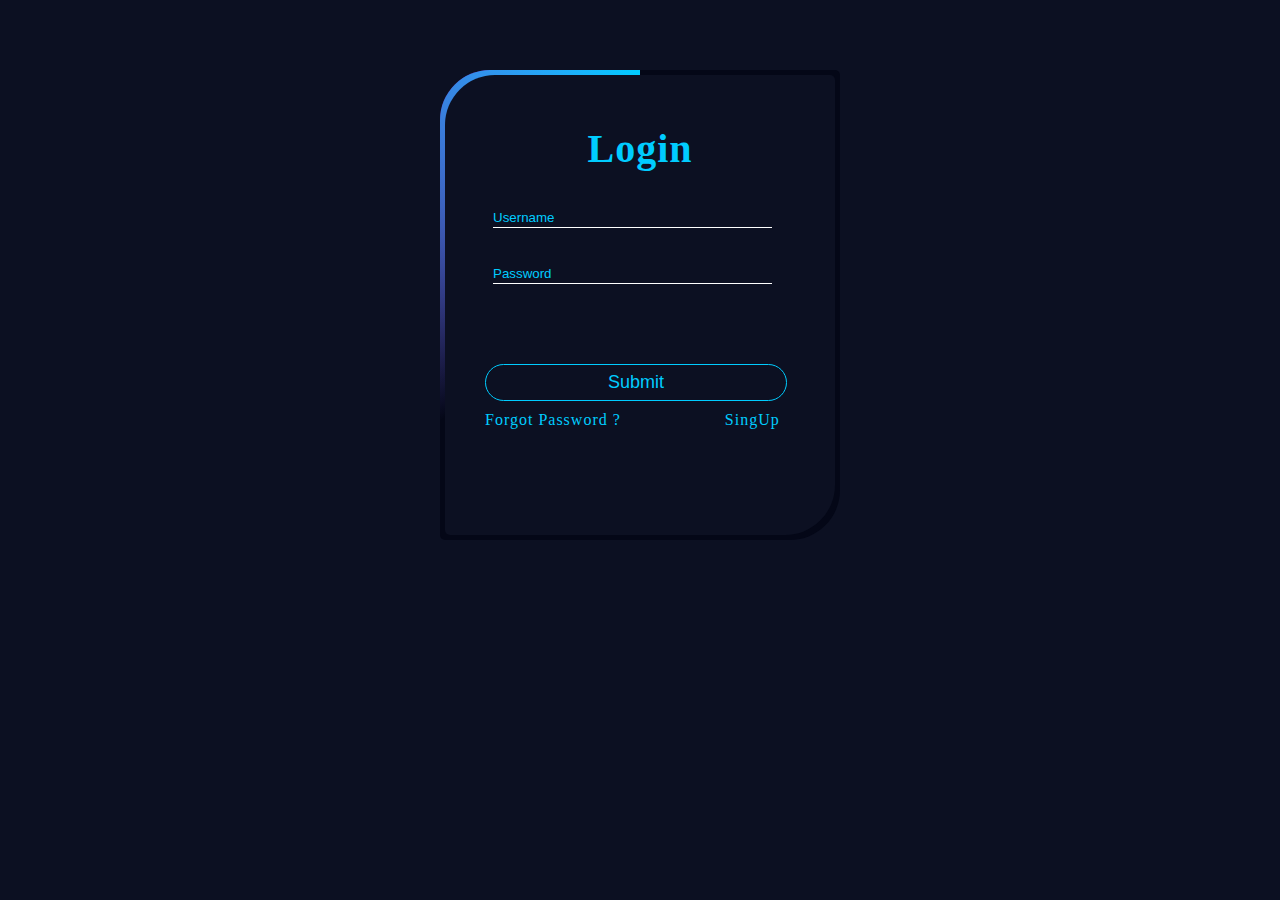
==== index.html @ 64b62167 "Add files via upload" ====
<!DOCTYPE html>
<html lang="en">
<head>
    <meta charset="UTF-8">
    <meta name="viewport" content="width=device-width, initial-scale=1.0">
    <title>Document</title>
    <link rel="stylesheet" href="style.css">
    <link rel="stylesheet" href="all.min.css">
</head>
<body>
        <div class="login_form_container">
          <div class="login_form">
            <h2>Login</h2>
            <div class="input_group">
              <i class="fa fa-user"></i>
              <input 
                type="text" 
                placeholder="Username" 
                class="input_text" 
                autocomplete="off"
              />
            </div>
            <div class="input_group">
                <i class="fa fa-unlock-alt"></i>
                <input
                  type="password"
                  placeholder="Password"
                  class="input_text"
                  autocomplete="off"
                />
              </div>
              <button class="fotter">Submit</button>
              <div class="footer-txt">
                <p>Forgot Password ?</p>
                <p>SingUp</p>
              </div>
             
        </div>
    </div>
                          
      <script src="op.js "></script>
      <script src="all.min.js"></script>
</body>
</html>
---- style.css ----
* {
    margin: 0;
    padding: 0;
    box-sizing: border-box;
}

body {
    width: 100%;
    height: 100%;
    display: flex;
    justify-content: center;
    align-items: center;
    letter-spacing: 1px;
    background-color: #0c1022;
}
.login_form_container {
    position: relative;
    width: 400px;
    height: 470px;
    max-width: 400px;
    max-height: 470px;
    background: #040717;
    border-radius: 50px 5px;
    display: flex;
    align-items: center;
    justify-content: center;
    overflow: hidden;
    margin-top: 70px;
}
.login_form_container::before {
    position: absolute;
    width: 170%;
    height: 170%;
    content: '';
    background-image: conic-gradient(transparent, transparent, transparent, #ee00ff);
    animation: rotate_border 6s linear infinite;
}
.login_form_container::after {
    position: absolute;
    width: 170%;
    height: 170%;
    content: '';
    background-image: conic-gradient(transparent, transparent, transparent, #00ccff);
    animation: rotate_border 6s linear infinite;
    animation-delay: -3s;
}
@keyframes rotate_border {
    0% {
      transform: rotate(0deg);
    }
    100% {
      transform: rotate(360deg);
    }
  }
  
  .login_form {
    position: absolute;
    content: '';
    background-color: #0c1022;
    border-radius: 50px 5px;
    inset: 5px;
    padding: 50px 40px;
    z-index: 10;
    color: #00ccff;
  }
  h2 {
    font-size: 40px;
    font-weight: 600;
    text-align: center;
}
.input_group{
margin-top: 40px;
position: relative;
display: flex;
align-items: center;
justify-content: start;
gap: 8px;
}  
.input_group .input_text{
  background-color: transparent;
  border: none;
  color: white ;
  /* opacity: 0.3; */
  border-bottom: solid 0.1px white ;
  width: 90%;
}
.input_group .input_text::placeholder{
  color: #00ccff ;
  transform: translateY(-2px);
}
.fotter{
margin-top: 5rem;
border-radius: 25px;
padding: 7px 122px;
font-size: large;
color: #00ccff ;
background: transparent;
border: #00ccff solid 1.3px;
}
.footer-txt{
  display: flex;
  gap:6.5rem;
  margin-top: 10px;
}
.fotter:hover{
  opacity: 0.7;
  transition: 0.4ms;

}
.fotter:disabled {
  background-color: #ccc;
  cursor: not-allowed;
  opacity: 0.6;
}
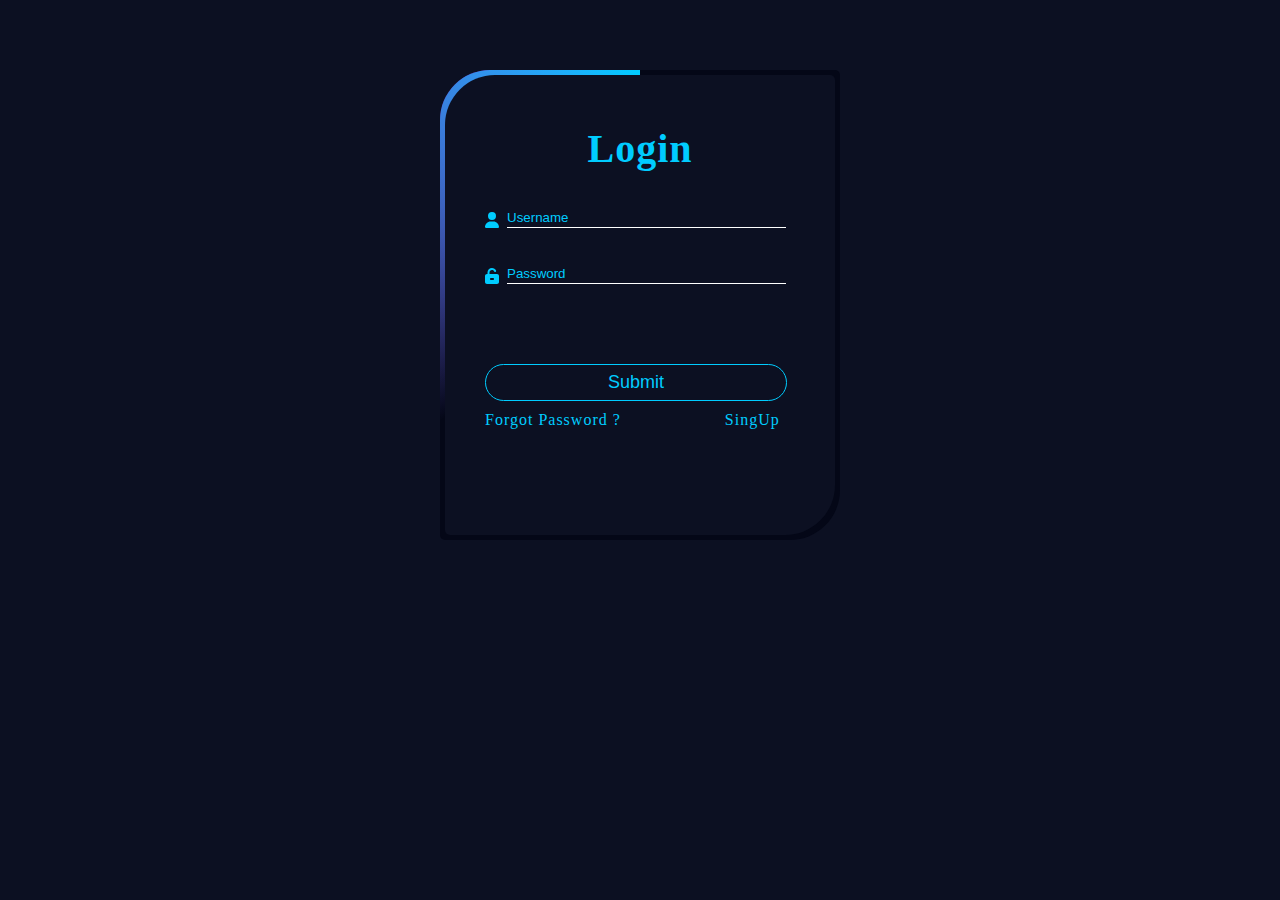
==== commit f41aa503: "index.html" ====
--- a/index.html
+++ b/index.html
@@ -6,6 +6,14 @@
     <title>Document</title>
     <link rel="stylesheet" href="style.css">
     <link rel="stylesheet" href="all.min.css">
+     <style>
+       @media (max-width: 991px) {
+         .login_form_container {
+          width: 90%;
+         }
+
+       }
+    </style>
 </head>
 <body>
         <div class="login_form_container">
@@ -41,4 +49,4 @@
       <script src="op.js "></script>
       <script src="all.min.js"></script>
 </body>
-</html>+</html>
--- a/all.min.css
+++ b/all.min.css
@@ -0,0 +1,9 @@
+/*!
+ * Font Awesome Free 6.7.1 by @fontawesome - https://fontawesome.com
+ * License - https://fontawesome.com/license/free (Icons: CC BY 4.0, Fonts: SIL OFL 1.1, Code: MIT License)
+ * Copyright 2024 Fonticons, Inc.
+ */
+.fa{font-family:var(--fa-style-family,"Font Awesome 6 Free");font-weight:var(--fa-style,900)}.fa,.fa-brands,.fa-regular,.fa-solid,.fab,.far,.fas{-moz-osx-font-smoothing:grayscale;-webkit-font-smoothing:antialiased;display:var(--fa-display,inline-block);font-style:normal;font-variant:normal;line-height:1;text-rendering:auto}.fa-brands:before,.fa-regular:before,.fa-solid:before,.fa:before,.fab:before,.far:before,.fas:before{content:var(--fa)}.fa-classic,.fa-regular,.fa-solid,.far,.fas{font-family:"Font Awesome 6 Free"}.fa-brands,.fab{font-family:"Font Awesome 6 Brands"}.fa-1x{font-size:1em}.fa-2x{font-size:2em}.fa-3x{font-size:3em}.fa-4x{font-size:4em}.fa-5x{font-size:5em}.fa-6x{font-size:6em}.fa-7x{font-size:7em}.fa-8x{font-size:8em}.fa-9x{font-size:9em}.fa-10x{font-size:10em}.fa-2xs{font-size:.625em;line-height:.1em;vertical-align:.225em}.fa-xs{font-size:.75em;line-height:.08333em;vertical-align:.125em}.fa-sm{font-size:.875em;line-height:.07143em;vertical-align:.05357em}.fa-lg{font-size:1.25em;line-height:.05em;vertical-align:-.075em}.fa-xl{font-size:1.5em;line-height:.04167em;vertical-align:-.125em}.fa-2xl{font-size:2em;line-height:.03125em;vertical-align:-.1875em}.fa-fw{text-align:center;width:1.25em}.fa-ul{list-style-type:none;margin-left:var(--fa-li-margin,2.5em);padding-left:0}.fa-ul>li{position:relative}.fa-li{left:calc(var(--fa-li-width, 2em)*-1);position:absolute;text-align:center;width:var(--fa-li-width,2em);line-height:inherit}.fa-border{border-radius:var(--fa-border-radius,.1em);border:var(--fa-border-width,.08em) var(--fa-border-style,solid) var(--fa-border-color,#eee);padding:var(--fa-border-padding,.2em .25em .15em)}.fa-pull-left{float:left;margin-right:var(--fa-pull-margin,.3em)}.fa-pull-right{float:right;margin-left:var(--fa-pull-margin,.3em)}.fa-beat{animation-name:fa-beat;animation-delay:var(--fa-animation-delay,0s);animation-direction:var(--fa-animation-direction,normal);animation-duration:var(--fa-animation-duration,1s);animation-iteration-count:var(--fa-animation-iteration-count,infinite);animation-timing-function:var(--fa-animation-timing,ease-in-out)}.fa-bounce{animation-name:fa-bounce;animation-delay:var(--fa-animation-delay,0s);animation-direction:var(--fa-animation-direction,normal);animation-duration:var(--fa-animation-duration,1s);animation-iteration-count:var(--fa-animation-iteration-count,infinite);animation-timing-function:var(--fa-animation-timing,cubic-bezier(.28,.84,.42,1))}.fa-fade{animation-name:fa-fade;animation-iteration-count:var(--fa-animation-iteration-count,infinite);animation-timing-function:var(--fa-animation-timing,cubic-bezier(.4,0,.6,1))}.fa-beat-fade,.fa-fade{animation-delay:var(--fa-animation-delay,0s);animation-direction:var(--fa-animation-direction,normal);animation-duration:var(--fa-animation-duration,1s)}.fa-beat-fade{animation-name:fa-beat-fade;animation-iteration-count:var(--fa-animation-iteration-count,infinite);animation-timing-function:var(--fa-animation-timing,cubic-bezier(.4,0,.6,1))}.fa-flip{animation-name:fa-flip;animation-delay:var(--fa-animation-delay,0s);animation-direction:var(--fa-animation-direction,normal);animation-duration:var(--fa-animation-duration,1s);animation-iteration-count:var(--fa-animation-iteration-count,infinite);animation-timing-function:var(--fa-animation-timing,ease-in-out)}.fa-shake{animation-name:fa-shake;animation-duration:var(--fa-animation-duration,1s);animation-iteration-count:var(--fa-animation-iteration-count,infinite);animation-timing-function:var(--fa-animation-timing,linear)}.fa-shake,.fa-spin{animation-delay:var(--fa-animation-delay,0s);animation-direction:var(--fa-animation-direction,normal)}.fa-spin{animation-name:fa-spin;animation-duration:var(--fa-animation-duration,2s);animation-iteration-count:var(--fa-animation-iteration-count,infinite);animation-timing-function:var(--fa-animation-timing,linear)}.fa-spin-reverse{--fa-animation-direction:reverse}.fa-pulse,.fa-spin-pulse{animation-name:fa-spin;animation-direction:var(--fa-animation-direction,normal);animation-duration:var(--fa-animation-duration,1s);animation-iteration-count:var(--fa-animation-iteration-count,infinite);animation-timing-function:var(--fa-animation-timing,steps(8))}@media (prefers-reduced-motion:reduce){.fa-beat,.fa-beat-fade,.fa-bounce,.fa-fade,.fa-flip,.fa-pulse,.fa-shake,.fa-spin,.fa-spin-pulse{animation-delay:-1ms;animation-duration:1ms;animation-iteration-count:1;transition-delay:0s;transition-duration:0s}}@keyframes fa-beat{0%,90%{transform:scale(1)}45%{transform:scale(var(--fa-beat-scale,1.25))}}@keyframes fa-bounce{0%{transform:scale(1) translateY(0)}10%{transform:scale(var(--fa-bounce-start-scale-x,1.1),var(--fa-bounce-start-scale-y,.9)) translateY(0)}30%{transform:scale(var(--fa-bounce-jump-scale-x,.9),var(--fa-bounce-jump-scale-y,1.1)) translateY(var(--fa-bounce-height,-.5em))}50%{transform:scale(var(--fa-bounce-land-scale-x,1.05),var(--fa-bounce-land-scale-y,.95)) translateY(0)}57%{transform:scale(1) translateY(var(--fa-bounce-rebound,-.125em))}64%{transform:scale(1) translateY(0)}to{transform:scale(1) translateY(0)}}@keyframes fa-fade{50%{opacity:var(--fa-fade-opacity,.4)}}@keyframes fa-beat-fade{0%,to{opacity:var(--fa-beat-fade-opacity,.4);transform:scale(1)}50%{opacity:1;transform:scale(var(--fa-beat-fade-scale,1.125))}}@keyframes fa-flip{50%{transform:rotate3d(var(--fa-flip-x,0),var(--fa-flip-y,1),var(--fa-flip-z,0),var(--fa-flip-angle,-180deg))}}@keyframes fa-shake{0%{transform:rotate(-15deg)}4%{transform:rotate(15deg)}8%,24%{transform:rotate(-18deg)}12%,28%{transform:rotate(18deg)}16%{transform:rotate(-22deg)}20%{transform:rotate(22deg)}32%{transform:rotate(-12deg)}36%{transform:rotate(12deg)}40%,to{transform:rotate(0deg)}}@keyframes fa-spin{0%{transform:rotate(0deg)}to{transform:rotate(1turn)}}.fa-rotate-90{transform:rotate(90deg)}.fa-rotate-180{transform:rotate(180deg)}.fa-rotate-270{transform:rotate(270deg)}.fa-flip-horizontal{transform:scaleX(-1)}.fa-flip-vertical{transform:scaleY(-1)}.fa-flip-both,.fa-flip-horizontal.fa-flip-vertical{transform:scale(-1)}.fa-rotate-by{transform:rotate(var(--fa-rotate-angle,0))}.fa-stack{display:inline-block;height:2em;line-height:2em;position:relative;vertical-align:middle;width:2.5em}.fa-stack-1x,.fa-stack-2x{left:0;position:absolute;text-align:center;width:100%;z-index:var(--fa-stack-z-index,auto)}.fa-stack-1x{line-height:inherit}.fa-stack-2x{font-size:2em}.fa-inverse{color:var(--fa-inverse,#fff)}
+
+.fa-0{--fa:"\30";--fa--fa:"\30\30"}.fa-1{--fa:"\31";--fa--fa:"\31\31"}.fa-2{--fa:"\32";--fa--fa:"\32\32"}.fa-3{--fa:"\33";--fa--fa:"\33\33"}.fa-4{--fa:"\34";--fa--fa:"\34\34"}.fa-5{--fa:"\35";--fa--fa:"\35\35"}.fa-6{--fa:"\36";--fa--fa:"\36\36"}.fa-7{--fa:"\37";--fa--fa:"\37\37"}.fa-8{--fa:"\38";--fa--fa:"\38\38"}.fa-9{--fa:"\39";--fa--fa:"\39\39"}.fa-fill-drip{--fa:"\f576";--fa--fa:"\f576\f576"}.fa-arrows-to-circle{--fa:"\e4bd";--fa--fa:"\e4bd\e4bd"}.fa-chevron-circle-right,.fa-circle-chevron-right{--fa:"\f138";--fa--fa:"\f138\f138"}.fa-at{--fa:"\40";--fa--fa:"\40\40"}.fa-trash-alt,.fa-trash-can{--fa:"\f2ed";--fa--fa:"\f2ed\f2ed"}.fa-text-height{--fa:"\f034";--fa--fa:"\f034\f034"}.fa-user-times,.fa-user-xmark{--fa:"\f235";--fa--fa:"\f235\f235"}.fa-stethoscope{--fa:"\f0f1";--fa--fa:"\f0f1\f0f1"}.fa-comment-alt,.fa-message{--fa:"\f27a";--fa--fa:"\f27a\f27a"}.fa-info{--fa:"\f129";--fa--fa:"\f129\f129"}.fa-compress-alt,.fa-down-left-and-up-right-to-center{--fa:"\f422";--fa--fa:"\f422\f422"}.fa-explosion{--fa:"\e4e9";--fa--fa:"\e4e9\e4e9"}.fa-file-alt,.fa-file-lines,.fa-file-text{--fa:"\f15c";--fa--fa:"\f15c\f15c"}.fa-wave-square{--fa:"\f83e";--fa--fa:"\f83e\f83e"}.fa-ring{--fa:"\f70b";--fa--fa:"\f70b\f70b"}.fa-building-un{--fa:"\e4d9";--fa--fa:"\e4d9\e4d9"}.fa-dice-three{--fa:"\f527";--fa--fa:"\f527\f527"}.fa-calendar-alt,.fa-calendar-days{--fa:"\f073";--fa--fa:"\f073\f073"}.fa-anchor-circle-check{--fa:"\e4aa";--fa--fa:"\e4aa\e4aa"}.fa-building-circle-arrow-right{--fa:"\e4d1";--fa--fa:"\e4d1\e4d1"}.fa-volleyball,.fa-volleyball-ball{--fa:"\f45f";--fa--fa:"\f45f\f45f"}.fa-arrows-up-to-line{--fa:"\e4c2";--fa--fa:"\e4c2\e4c2"}.fa-sort-desc,.fa-sort-down{--fa:"\f0dd";--fa--fa:"\f0dd\f0dd"}.fa-circle-minus,.fa-minus-circle{--fa:"\f056";--fa--fa:"\f056\f056"}.fa-door-open{--fa:"\f52b";--fa--fa:"\f52b\f52b"}.fa-right-from-bracket,.fa-sign-out-alt{--fa:"\f2f5";--fa--fa:"\f2f5\f2f5"}.fa-atom{--fa:"\f5d2";--fa--fa:"\f5d2\f5d2"}.fa-soap{--fa:"\e06e";--fa--fa:"\e06e\e06e"}.fa-heart-music-camera-bolt,.fa-icons{--fa:"\f86d";--fa--fa:"\f86d\f86d"}.fa-microphone-alt-slash,.fa-microphone-lines-slash{--fa:"\f539";--fa--fa:"\f539\f539"}.fa-bridge-circle-check{--fa:"\e4c9";--fa--fa:"\e4c9\e4c9"}.fa-pump-medical{--fa:"\e06a";--fa--fa:"\e06a\e06a"}.fa-fingerprint{--fa:"\f577";--fa--fa:"\f577\f577"}.fa-hand-point-right{--fa:"\f0a4";--fa--fa:"\f0a4\f0a4"}.fa-magnifying-glass-location,.fa-search-location{--fa:"\f689";--fa--fa:"\f689\f689"}.fa-forward-step,.fa-step-forward{--fa:"\f051";--fa--fa:"\f051\f051"}.fa-face-smile-beam,.fa-smile-beam{--fa:"\f5b8";--fa--fa:"\f5b8\f5b8"}.fa-flag-checkered{--fa:"\f11e";--fa--fa:"\f11e\f11e"}.fa-football,.fa-football-ball{--fa:"\f44e";--fa--fa:"\f44e\f44e"}.fa-school-circle-exclamation{--fa:"\e56c";--fa--fa:"\e56c\e56c"}.fa-crop{--fa:"\f125";--fa--fa:"\f125\f125"}.fa-angle-double-down,.fa-angles-down{--fa:"\f103";--fa--fa:"\f103\f103"}.fa-users-rectangle{--fa:"\e594";--fa--fa:"\e594\e594"}.fa-people-roof{--fa:"\e537";--fa--fa:"\e537\e537"}.fa-people-line{--fa:"\e534";--fa--fa:"\e534\e534"}.fa-beer,.fa-beer-mug-empty{--fa:"\f0fc";--fa--fa:"\f0fc\f0fc"}.fa-diagram-predecessor{--fa:"\e477";--fa--fa:"\e477\e477"}.fa-arrow-up-long,.fa-long-arrow-up{--fa:"\f176";--fa--fa:"\f176\f176"}.fa-burn,.fa-fire-flame-simple{--fa:"\f46a";--fa--fa:"\f46a\f46a"}.fa-male,.fa-person{--fa:"\f183";--fa--fa:"\f183\f183"}.fa-laptop{--fa:"\f109";--fa--fa:"\f109\f109"}.fa-file-csv{--fa:"\f6dd";--fa--fa:"\f6dd\f6dd"}.fa-menorah{--fa:"\f676";--fa--fa:"\f676\f676"}.fa-truck-plane{--fa:"\e58f";--fa--fa:"\e58f\e58f"}.fa-record-vinyl{--fa:"\f8d9";--fa--fa:"\f8d9\f8d9"}.fa-face-grin-stars,.fa-grin-stars{--fa:"\f587";--fa--fa:"\f587\f587"}.fa-bong{--fa:"\f55c";--fa--fa:"\f55c\f55c"}.fa-pastafarianism,.fa-spaghetti-monster-flying{--fa:"\f67b";--fa--fa:"\f67b\f67b"}.fa-arrow-down-up-across-line{--fa:"\e4af";--fa--fa:"\e4af\e4af"}.fa-spoon,.fa-utensil-spoon{--fa:"\f2e5";--fa--fa:"\f2e5\f2e5"}.fa-jar-wheat{--fa:"\e517";--fa--fa:"\e517\e517"}.fa-envelopes-bulk,.fa-mail-bulk{--fa:"\f674";--fa--fa:"\f674\f674"}.fa-file-circle-exclamation{--fa:"\e4eb";--fa--fa:"\e4eb\e4eb"}.fa-circle-h,.fa-hospital-symbol{--fa:"\f47e";--fa--fa:"\f47e\f47e"}.fa-pager{--fa:"\f815";--fa--fa:"\f815\f815"}.fa-address-book,.fa-contact-book{--fa:"\f2b9";--fa--fa:"\f2b9\f2b9"}.fa-strikethrough{--fa:"\f0cc";--fa--fa:"\f0cc\f0cc"}.fa-k{--fa:"\4b";--fa--fa:"\4b\4b"}.fa-landmark-flag{--fa:"\e51c";--fa--fa:"\e51c\e51c"}.fa-pencil,.fa-pencil-alt{--fa:"\f303";--fa--fa:"\f303\f303"}.fa-backward{--fa:"\f04a";--fa--fa:"\f04a\f04a"}.fa-caret-right{--fa:"\f0da";--fa--fa:"\f0da\f0da"}.fa-comments{--fa:"\f086";--fa--fa:"\f086\f086"}.fa-file-clipboard,.fa-paste{--fa:"\f0ea";--fa--fa:"\f0ea\f0ea"}.fa-code-pull-request{--fa:"\e13c";--fa--fa:"\e13c\e13c"}.fa-clipboard-list{--fa:"\f46d";--fa--fa:"\f46d\f46d"}.fa-truck-loading,.fa-truck-ramp-box{--fa:"\f4de";--fa--fa:"\f4de\f4de"}.fa-user-check{--fa:"\f4fc";--fa--fa:"\f4fc\f4fc"}.fa-vial-virus{--fa:"\e597";--fa--fa:"\e597\e597"}.fa-sheet-plastic{--fa:"\e571";--fa--fa:"\e571\e571"}.fa-blog{--fa:"\f781";--fa--fa:"\f781\f781"}.fa-user-ninja{--fa:"\f504";--fa--fa:"\f504\f504"}.fa-person-arrow-up-from-line{--fa:"\e539";--fa--fa:"\e539\e539"}.fa-scroll-torah,.fa-torah{--fa:"\f6a0";--fa--fa:"\f6a0\f6a0"}.fa-broom-ball,.fa-quidditch,.fa-quidditch-broom-ball{--fa:"\f458";--fa--fa:"\f458\f458"}.fa-toggle-off{--fa:"\f204";--fa--fa:"\f204\f204"}.fa-archive,.fa-box-archive{--fa:"\f187";--fa--fa:"\f187\f187"}.fa-person-drowning{--fa:"\e545";--fa--fa:"\e545\e545"}.fa-arrow-down-9-1,.fa-sort-numeric-desc,.fa-sort-numeric-down-alt{--fa:"\f886";--fa--fa:"\f886\f886"}.fa-face-grin-tongue-squint,.fa-grin-tongue-squint{--fa:"\f58a";--fa--fa:"\f58a\f58a"}.fa-spray-can{--fa:"\f5bd";--fa--fa:"\f5bd\f5bd"}.fa-truck-monster{--fa:"\f63b";--fa--fa:"\f63b\f63b"}.fa-w{--fa:"\57";--fa--fa:"\57\57"}.fa-earth-africa,.fa-globe-africa{--fa:"\f57c";--fa--fa:"\f57c\f57c"}.fa-rainbow{--fa:"\f75b";--fa--fa:"\f75b\f75b"}.fa-circle-notch{--fa:"\f1ce";--fa--fa:"\f1ce\f1ce"}.fa-tablet-alt,.fa-tablet-screen-button{--fa:"\f3fa";--fa--fa:"\f3fa\f3fa"}.fa-paw{--fa:"\f1b0";--fa--fa:"\f1b0\f1b0"}.fa-cloud{--fa:"\f0c2";--fa--fa:"\f0c2\f0c2"}.fa-trowel-bricks{--fa:"\e58a";--fa--fa:"\e58a\e58a"}.fa-face-flushed,.fa-flushed{--fa:"\f579";--fa--fa:"\f579\f579"}.fa-hospital-user{--fa:"\f80d";--fa--fa:"\f80d\f80d"}.fa-tent-arrow-left-right{--fa:"\e57f";--fa--fa:"\e57f\e57f"}.fa-gavel,.fa-legal{--fa:"\f0e3";--fa--fa:"\f0e3\f0e3"}.fa-binoculars{--fa:"\f1e5";--fa--fa:"\f1e5\f1e5"}.fa-microphone-slash{--fa:"\f131";--fa--fa:"\f131\f131"}.fa-box-tissue{--fa:"\e05b";--fa--fa:"\e05b\e05b"}.fa-motorcycle{--fa:"\f21c";--fa--fa:"\f21c\f21c"}.fa-bell-concierge,.fa-concierge-bell{--fa:"\f562";--fa--fa:"\f562\f562"}.fa-pen-ruler,.fa-pencil-ruler{--fa:"\f5ae";--fa--fa:"\f5ae\f5ae"}.fa-people-arrows,.fa-people-arrows-left-right{--fa:"\e068";--fa--fa:"\e068\e068"}.fa-mars-and-venus-burst{--fa:"\e523";--fa--fa:"\e523\e523"}.fa-caret-square-right,.fa-square-caret-right{--fa:"\f152";--fa--fa:"\f152\f152"}.fa-cut,.fa-scissors{--fa:"\f0c4";--fa--fa:"\f0c4\f0c4"}.fa-sun-plant-wilt{--fa:"\e57a";--fa--fa:"\e57a\e57a"}.fa-toilets-portable{--fa:"\e584";--fa--fa:"\e584\e584"}.fa-hockey-puck{--fa:"\f453";--fa--fa:"\f453\f453"}.fa-table{--fa:"\f0ce";--fa--fa:"\f0ce\f0ce"}.fa-magnifying-glass-arrow-right{--fa:"\e521";--fa--fa:"\e521\e521"}.fa-digital-tachograph,.fa-tachograph-digital{--fa:"\f566";--fa--fa:"\f566\f566"}.fa-users-slash{--fa:"\e073";--fa--fa:"\e073\e073"}.fa-clover{--fa:"\e139";--fa--fa:"\e139\e139"}.fa-mail-reply,.fa-reply{--fa:"\f3e5";--fa--fa:"\f3e5\f3e5"}.fa-star-and-crescent{--fa:"\f699";--fa--fa:"\f699\f699"}.fa-house-fire{--fa:"\e50c";--fa--fa:"\e50c\e50c"}.fa-minus-square,.fa-square-minus{--fa:"\f146";--fa--fa:"\f146\f146"}.fa-helicopter{--fa:"\f533";--fa--fa:"\f533\f533"}.fa-compass{--fa:"\f14e";--fa--fa:"\f14e\f14e"}.fa-caret-square-down,.fa-square-caret-down{--fa:"\f150";--fa--fa:"\f150\f150"}.fa-file-circle-question{--fa:"\e4ef";--fa--fa:"\e4ef\e4ef"}.fa-laptop-code{--fa:"\f5fc";--fa--fa:"\f5fc\f5fc"}.fa-swatchbook{--fa:"\f5c3";--fa--fa:"\f5c3\f5c3"}.fa-prescription-bottle{--fa:"\f485";--fa--fa:"\f485\f485"}.fa-bars,.fa-navicon{--fa:"\f0c9";--fa--fa:"\f0c9\f0c9"}.fa-people-group{--fa:"\e533";--fa--fa:"\e533\e533"}.fa-hourglass-3,.fa-hourglass-end{--fa:"\f253";--fa--fa:"\f253\f253"}.fa-heart-broken,.fa-heart-crack{--fa:"\f7a9";--fa--fa:"\f7a9\f7a9"}.fa-external-link-square-alt,.fa-square-up-right{--fa:"\f360";--fa--fa:"\f360\f360"}.fa-face-kiss-beam,.fa-kiss-beam{--fa:"\f597";--fa--fa:"\f597\f597"}.fa-film{--fa:"\f008";--fa--fa:"\f008\f008"}.fa-ruler-horizontal{--fa:"\f547";--fa--fa:"\f547\f547"}.fa-people-robbery{--fa:"\e536";--fa--fa:"\e536\e536"}.fa-lightbulb{--fa:"\f0eb";--fa--fa:"\f0eb\f0eb"}.fa-caret-left{--fa:"\f0d9";--fa--fa:"\f0d9\f0d9"}.fa-circle-exclamation,.fa-exclamation-circle{--fa:"\f06a";--fa--fa:"\f06a\f06a"}.fa-school-circle-xmark{--fa:"\e56d";--fa--fa:"\e56d\e56d"}.fa-arrow-right-from-bracket,.fa-sign-out{--fa:"\f08b";--fa--fa:"\f08b\f08b"}.fa-chevron-circle-down,.fa-circle-chevron-down{--fa:"\f13a";--fa--fa:"\f13a\f13a"}.fa-unlock-alt,.fa-unlock-keyhole{--fa:"\f13e";--fa--fa:"\f13e\f13e"}.fa-cloud-showers-heavy{--fa:"\f740";--fa--fa:"\f740\f740"}.fa-headphones-alt,.fa-headphones-simple{--fa:"\f58f";--fa--fa:"\f58f\f58f"}.fa-sitemap{--fa:"\f0e8";--fa--fa:"\f0e8\f0e8"}.fa-circle-dollar-to-slot,.fa-donate{--fa:"\f4b9";--fa--fa:"\f4b9\f4b9"}.fa-memory{--fa:"\f538";--fa--fa:"\f538\f538"}.fa-road-spikes{--fa:"\e568";--fa--fa:"\e568\e568"}.fa-fire-burner{--fa:"\e4f1";--fa--fa:"\e4f1\e4f1"}.fa-flag{--fa:"\f024";--fa--fa:"\f024\f024"}.fa-hanukiah{--fa:"\f6e6";--fa--fa:"\f6e6\f6e6"}.fa-feather{--fa:"\f52d";--fa--fa:"\f52d\f52d"}.fa-volume-down,.fa-volume-low{--fa:"\f027";--fa--fa:"\f027\f027"}.fa-comment-slash{--fa:"\f4b3";--fa--fa:"\f4b3\f4b3"}.fa-cloud-sun-rain{--fa:"\f743";--fa--fa:"\f743\f743"}.fa-compress{--fa:"\f066";--fa--fa:"\f066\f066"}.fa-wheat-alt,.fa-wheat-awn{--fa:"\e2cd";--fa--fa:"\e2cd\e2cd"}.fa-ankh{--fa:"\f644";--fa--fa:"\f644\f644"}.fa-hands-holding-child{--fa:"\e4fa";--fa--fa:"\e4fa\e4fa"}.fa-asterisk{--fa:"\2a";--fa--fa:"\2a\2a"}.fa-check-square,.fa-square-check{--fa:"\f14a";--fa--fa:"\f14a\f14a"}.fa-peseta-sign{--fa:"\e221";--fa--fa:"\e221\e221"}.fa-header,.fa-heading{--fa:"\f1dc";--fa--fa:"\f1dc\f1dc"}.fa-ghost{--fa:"\f6e2";--fa--fa:"\f6e2\f6e2"}.fa-list,.fa-list-squares{--fa:"\f03a";--fa--fa:"\f03a\f03a"}.fa-phone-square-alt,.fa-square-phone-flip{--fa:"\f87b";--fa--fa:"\f87b\f87b"}.fa-cart-plus{--fa:"\f217";--fa--fa:"\f217\f217"}.fa-gamepad{--fa:"\f11b";--fa--fa:"\f11b\f11b"}.fa-circle-dot,.fa-dot-circle{--fa:"\f192";--fa--fa:"\f192\f192"}.fa-dizzy,.fa-face-dizzy{--fa:"\f567";--fa--fa:"\f567\f567"}.fa-egg{--fa:"\f7fb";--fa--fa:"\f7fb\f7fb"}.fa-house-medical-circle-xmark{--fa:"\e513";--fa--fa:"\e513\e513"}.fa-campground{--fa:"\f6bb";--fa--fa:"\f6bb\f6bb"}.fa-folder-plus{--fa:"\f65e";--fa--fa:"\f65e\f65e"}.fa-futbol,.fa-futbol-ball,.fa-soccer-ball{--fa:"\f1e3";--fa--fa:"\f1e3\f1e3"}.fa-paint-brush,.fa-paintbrush{--fa:"\f1fc";--fa--fa:"\f1fc\f1fc"}.fa-lock{--fa:"\f023";--fa--fa:"\f023\f023"}.fa-gas-pump{--fa:"\f52f";--fa--fa:"\f52f\f52f"}.fa-hot-tub,.fa-hot-tub-person{--fa:"\f593";--fa--fa:"\f593\f593"}.fa-map-location,.fa-map-marked{--fa:"\f59f";--fa--fa:"\f59f\f59f"}.fa-house-flood-water{--fa:"\e50e";--fa--fa:"\e50e\e50e"}.fa-tree{--fa:"\f1bb";--fa--fa:"\f1bb\f1bb"}.fa-bridge-lock{--fa:"\e4cc";--fa--fa:"\e4cc\e4cc"}.fa-sack-dollar{--fa:"\f81d";--fa--fa:"\f81d\f81d"}.fa-edit,.fa-pen-to-square{--fa:"\f044";--fa--fa:"\f044\f044"}.fa-car-side{--fa:"\f5e4";--fa--fa:"\f5e4\f5e4"}.fa-share-alt,.fa-share-nodes{--fa:"\f1e0";--fa--fa:"\f1e0\f1e0"}.fa-heart-circle-minus{--fa:"\e4ff";--fa--fa:"\e4ff\e4ff"}.fa-hourglass-2,.fa-hourglass-half{--fa:"\f252";--fa--fa:"\f252\f252"}.fa-microscope{--fa:"\f610";--fa--fa:"\f610\f610"}.fa-sink{--fa:"\e06d";--fa--fa:"\e06d\e06d"}.fa-bag-shopping,.fa-shopping-bag{--fa:"\f290";--fa--fa:"\f290\f290"}.fa-arrow-down-z-a,.fa-sort-alpha-desc,.fa-sort-alpha-down-alt{--fa:"\f881";--fa--fa:"\f881\f881"}.fa-mitten{--fa:"\f7b5";--fa--fa:"\f7b5\f7b5"}.fa-person-rays{--fa:"\e54d";--fa--fa:"\e54d\e54d"}.fa-users{--fa:"\f0c0";--fa--fa:"\f0c0\f0c0"}.fa-eye-slash{--fa:"\f070";--fa--fa:"\f070\f070"}.fa-flask-vial{--fa:"\e4f3";--fa--fa:"\e4f3\e4f3"}.fa-hand,.fa-hand-paper{--fa:"\f256";--fa--fa:"\f256\f256"}.fa-om{--fa:"\f679";--fa--fa:"\f679\f679"}.fa-worm{--fa:"\e599";--fa--fa:"\e599\e599"}.fa-house-circle-xmark{--fa:"\e50b";--fa--fa:"\e50b\e50b"}.fa-plug{--fa:"\f1e6";--fa--fa:"\f1e6\f1e6"}.fa-chevron-up{--fa:"\f077";--fa--fa:"\f077\f077"}.fa-hand-spock{--fa:"\f259";--fa--fa:"\f259\f259"}.fa-stopwatch{--fa:"\f2f2";--fa--fa:"\f2f2\f2f2"}.fa-face-kiss,.fa-kiss{--fa:"\f596";--fa--fa:"\f596\f596"}.fa-bridge-circle-xmark{--fa:"\e4cb";--fa--fa:"\e4cb\e4cb"}.fa-face-grin-tongue,.fa-grin-tongue{--fa:"\f589";--fa--fa:"\f589\f589"}.fa-chess-bishop{--fa:"\f43a";--fa--fa:"\f43a\f43a"}.fa-face-grin-wink,.fa-grin-wink{--fa:"\f58c";--fa--fa:"\f58c\f58c"}.fa-deaf,.fa-deafness,.fa-ear-deaf,.fa-hard-of-hearing{--fa:"\f2a4";--fa--fa:"\f2a4\f2a4"}.fa-road-circle-check{--fa:"\e564";--fa--fa:"\e564\e564"}.fa-dice-five{--fa:"\f523";--fa--fa:"\f523\f523"}.fa-rss-square,.fa-square-rss{--fa:"\f143";--fa--fa:"\f143\f143"}.fa-land-mine-on{--fa:"\e51b";--fa--fa:"\e51b\e51b"}.fa-i-cursor{--fa:"\f246";--fa--fa:"\f246\f246"}.fa-stamp{--fa:"\f5bf";--fa--fa:"\f5bf\f5bf"}.fa-stairs{--fa:"\e289";--fa--fa:"\e289\e289"}.fa-i{--fa:"\49";--fa--fa:"\49\49"}.fa-hryvnia,.fa-hryvnia-sign{--fa:"\f6f2";--fa--fa:"\f6f2\f6f2"}.fa-pills{--fa:"\f484";--fa--fa:"\f484\f484"}.fa-face-grin-wide,.fa-grin-alt{--fa:"\f581";--fa--fa:"\f581\f581"}.fa-tooth{--fa:"\f5c9";--fa--fa:"\f5c9\f5c9"}.fa-v{--fa:"\56";--fa--fa:"\56\56"}.fa-bangladeshi-taka-sign{--fa:"\e2e6";--fa--fa:"\e2e6\e2e6"}.fa-bicycle{--fa:"\f206";--fa--fa:"\f206\f206"}.fa-rod-asclepius,.fa-rod-snake,.fa-staff-aesculapius,.fa-staff-snake{--fa:"\e579";--fa--fa:"\e579\e579"}.fa-head-side-cough-slash{--fa:"\e062";--fa--fa:"\e062\e062"}.fa-ambulance,.fa-truck-medical{--fa:"\f0f9";--fa--fa:"\f0f9\f0f9"}.fa-wheat-awn-circle-exclamation{--fa:"\e598";--fa--fa:"\e598\e598"}.fa-snowman{--fa:"\f7d0";--fa--fa:"\f7d0\f7d0"}.fa-mortar-pestle{--fa:"\f5a7";--fa--fa:"\f5a7\f5a7"}.fa-road-barrier{--fa:"\e562";--fa--fa:"\e562\e562"}.fa-school{--fa:"\f549";--fa--fa:"\f549\f549"}.fa-igloo{--fa:"\f7ae";--fa--fa:"\f7ae\f7ae"}.fa-joint{--fa:"\f595";--fa--fa:"\f595\f595"}.fa-angle-right{--fa:"\f105";--fa--fa:"\f105\f105"}.fa-horse{--fa:"\f6f0";--fa--fa:"\f6f0\f6f0"}.fa-q{--fa:"\51";--fa--fa:"\51\51"}.fa-g{--fa:"\47";--fa--fa:"\47\47"}.fa-notes-medical{--fa:"\f481";--fa--fa:"\f481\f481"}.fa-temperature-2,.fa-temperature-half,.fa-thermometer-2,.fa-thermometer-half{--fa:"\f2c9";--fa--fa:"\f2c9\f2c9"}.fa-dong-sign{--fa:"\e169";--fa--fa:"\e169\e169"}.fa-capsules{--fa:"\f46b";--fa--fa:"\f46b\f46b"}.fa-poo-bolt,.fa-poo-storm{--fa:"\f75a";--fa--fa:"\f75a\f75a"}.fa-face-frown-open,.fa-frown-open{--fa:"\f57a";--fa--fa:"\f57a\f57a"}.fa-hand-point-up{--fa:"\f0a6";--fa--fa:"\f0a6\f0a6"}.fa-money-bill{--fa:"\f0d6";--fa--fa:"\f0d6\f0d6"}.fa-bookmark{--fa:"\f02e";--fa--fa:"\f02e\f02e"}.fa-align-justify{--fa:"\f039";--fa--fa:"\f039\f039"}.fa-umbrella-beach{--fa:"\f5ca";--fa--fa:"\f5ca\f5ca"}.fa-helmet-un{--fa:"\e503";--fa--fa:"\e503\e503"}.fa-bullseye{--fa:"\f140";--fa--fa:"\f140\f140"}.fa-bacon{--fa:"\f7e5";--fa--fa:"\f7e5\f7e5"}.fa-hand-point-down{--fa:"\f0a7";--fa--fa:"\f0a7\f0a7"}.fa-arrow-up-from-bracket{--fa:"\e09a";--fa--fa:"\e09a\e09a"}.fa-folder,.fa-folder-blank{--fa:"\f07b";--fa--fa:"\f07b\f07b"}.fa-file-medical-alt,.fa-file-waveform{--fa:"\f478";--fa--fa:"\f478\f478"}.fa-radiation{--fa:"\f7b9";--fa--fa:"\f7b9\f7b9"}.fa-chart-simple{--fa:"\e473";--fa--fa:"\e473\e473"}.fa-mars-stroke{--fa:"\f229";--fa--fa:"\f229\f229"}.fa-vial{--fa:"\f492";--fa--fa:"\f492\f492"}.fa-dashboard,.fa-gauge,.fa-gauge-med,.fa-tachometer-alt-average{--fa:"\f624";--fa--fa:"\f624\f624"}.fa-magic-wand-sparkles,.fa-wand-magic-sparkles{--fa:"\e2ca";--fa--fa:"\e2ca\e2ca"}.fa-e{--fa:"\45";--fa--fa:"\45\45"}.fa-pen-alt,.fa-pen-clip{--fa:"\f305";--fa--fa:"\f305\f305"}.fa-bridge-circle-exclamation{--fa:"\e4ca";--fa--fa:"\e4ca\e4ca"}.fa-user{--fa:"\f007";--fa--fa:"\f007\f007"}.fa-school-circle-check{--fa:"\e56b";--fa--fa:"\e56b\e56b"}.fa-dumpster{--fa:"\f793";--fa--fa:"\f793\f793"}.fa-shuttle-van,.fa-van-shuttle{--fa:"\f5b6";--fa--fa:"\f5b6\f5b6"}.fa-building-user{--fa:"\e4da";--fa--fa:"\e4da\e4da"}.fa-caret-square-left,.fa-square-caret-left{--fa:"\f191";--fa--fa:"\f191\f191"}.fa-highlighter{--fa:"\f591";--fa--fa:"\f591\f591"}.fa-key{--fa:"\f084";--fa--fa:"\f084\f084"}.fa-bullhorn{--fa:"\f0a1";--fa--fa:"\f0a1\f0a1"}.fa-globe{--fa:"\f0ac";--fa--fa:"\f0ac\f0ac"}.fa-synagogue{--fa:"\f69b";--fa--fa:"\f69b\f69b"}.fa-person-half-dress{--fa:"\e548";--fa--fa:"\e548\e548"}.fa-road-bridge{--fa:"\e563";--fa--fa:"\e563\e563"}.fa-location-arrow{--fa:"\f124";--fa--fa:"\f124\f124"}.fa-c{--fa:"\43";--fa--fa:"\43\43"}.fa-tablet-button{--fa:"\f10a";--fa--fa:"\f10a\f10a"}.fa-building-lock{--fa:"\e4d6";--fa--fa:"\e4d6\e4d6"}.fa-pizza-slice{--fa:"\f818";--fa--fa:"\f818\f818"}.fa-money-bill-wave{--fa:"\f53a";--fa--fa:"\f53a\f53a"}.fa-area-chart,.fa-chart-area{--fa:"\f1fe";--fa--fa:"\f1fe\f1fe"}.fa-house-flag{--fa:"\e50d";--fa--fa:"\e50d\e50d"}.fa-person-circle-minus{--fa:"\e540";--fa--fa:"\e540\e540"}.fa-ban,.fa-cancel{--fa:"\f05e";--fa--fa:"\f05e\f05e"}.fa-camera-rotate{--fa:"\e0d8";--fa--fa:"\e0d8\e0d8"}.fa-air-freshener,.fa-spray-can-sparkles{--fa:"\f5d0";--fa--fa:"\f5d0\f5d0"}.fa-star{--fa:"\f005";--fa--fa:"\f005\f005"}.fa-repeat{--fa:"\f363";--fa--fa:"\f363\f363"}.fa-cross{--fa:"\f654";--fa--fa:"\f654\f654"}.fa-box{--fa:"\f466";--fa--fa:"\f466\f466"}.fa-venus-mars{--fa:"\f228";--fa--fa:"\f228\f228"}.fa-arrow-pointer,.fa-mouse-pointer{--fa:"\f245";--fa--fa:"\f245\f245"}.fa-expand-arrows-alt,.fa-maximize{--fa:"\f31e";--fa--fa:"\f31e\f31e"}.fa-charging-station{--fa:"\f5e7";--fa--fa:"\f5e7\f5e7"}.fa-shapes,.fa-triangle-circle-square{--fa:"\f61f";--fa--fa:"\f61f\f61f"}.fa-random,.fa-shuffle{--fa:"\f074";--fa--fa:"\f074\f074"}.fa-person-running,.fa-running{--fa:"\f70c";--fa--fa:"\f70c\f70c"}.fa-mobile-retro{--fa:"\e527";--fa--fa:"\e527\e527"}.fa-grip-lines-vertical{--fa:"\f7a5";--fa--fa:"\f7a5\f7a5"}.fa-spider{--fa:"\f717";--fa--fa:"\f717\f717"}.fa-hands-bound{--fa:"\e4f9";--fa--fa:"\e4f9\e4f9"}.fa-file-invoice-dollar{--fa:"\f571";--fa--fa:"\f571\f571"}.fa-plane-circle-exclamation{--fa:"\e556";--fa--fa:"\e556\e556"}.fa-x-ray{--fa:"\f497";--fa--fa:"\f497\f497"}.fa-spell-check{--fa:"\f891";--fa--fa:"\f891\f891"}.fa-slash{--fa:"\f715";--fa--fa:"\f715\f715"}.fa-computer-mouse,.fa-mouse{--fa:"\f8cc";--fa--fa:"\f8cc\f8cc"}.fa-arrow-right-to-bracket,.fa-sign-in{--fa:"\f090";--fa--fa:"\f090\f090"}.fa-shop-slash,.fa-store-alt-slash{--fa:"\e070";--fa--fa:"\e070\e070"}.fa-server{--fa:"\f233";--fa--fa:"\f233\f233"}.fa-virus-covid-slash{--fa:"\e4a9";--fa--fa:"\e4a9\e4a9"}.fa-shop-lock{--fa:"\e4a5";--fa--fa:"\e4a5\e4a5"}.fa-hourglass-1,.fa-hourglass-start{--fa:"\f251";--fa--fa:"\f251\f251"}.fa-blender-phone{--fa:"\f6b6";--fa--fa:"\f6b6\f6b6"}.fa-building-wheat{--fa:"\e4db";--fa--fa:"\e4db\e4db"}.fa-person-breastfeeding{--fa:"\e53a";--fa--fa:"\e53a\e53a"}.fa-right-to-bracket,.fa-sign-in-alt{--fa:"\f2f6";--fa--fa:"\f2f6\f2f6"}.fa-venus{--fa:"\f221";--fa--fa:"\f221\f221"}.fa-passport{--fa:"\f5ab";--fa--fa:"\f5ab\f5ab"}.fa-thumb-tack-slash,.fa-thumbtack-slash{--fa:"\e68f";--fa--fa:"\e68f\e68f"}.fa-heart-pulse,.fa-heartbeat{--fa:"\f21e";--fa--fa:"\f21e\f21e"}.fa-people-carry,.fa-people-carry-box{--fa:"\f4ce";--fa--fa:"\f4ce\f4ce"}.fa-temperature-high{--fa:"\f769";--fa--fa:"\f769\f769"}.fa-microchip{--fa:"\f2db";--fa--fa:"\f2db\f2db"}.fa-crown{--fa:"\f521";--fa--fa:"\f521\f521"}.fa-weight-hanging{--fa:"\f5cd";--fa--fa:"\f5cd\f5cd"}.fa-xmarks-lines{--fa:"\e59a";--fa--fa:"\e59a\e59a"}.fa-file-prescription{--fa:"\f572";--fa--fa:"\f572\f572"}.fa-weight,.fa-weight-scale{--fa:"\f496";--fa--fa:"\f496\f496"}.fa-user-friends,.fa-user-group{--fa:"\f500";--fa--fa:"\f500\f500"}.fa-arrow-up-a-z,.fa-sort-alpha-up{--fa:"\f15e";--fa--fa:"\f15e\f15e"}.fa-chess-knight{--fa:"\f441";--fa--fa:"\f441\f441"}.fa-face-laugh-squint,.fa-laugh-squint{--fa:"\f59b";--fa--fa:"\f59b\f59b"}.fa-wheelchair{--fa:"\f193";--fa--fa:"\f193\f193"}.fa-arrow-circle-up,.fa-circle-arrow-up{--fa:"\f0aa";--fa--fa:"\f0aa\f0aa"}.fa-toggle-on{--fa:"\f205";--fa--fa:"\f205\f205"}.fa-person-walking,.fa-walking{--fa:"\f554";--fa--fa:"\f554\f554"}.fa-l{--fa:"\4c";--fa--fa:"\4c\4c"}.fa-fire{--fa:"\f06d";--fa--fa:"\f06d\f06d"}.fa-bed-pulse,.fa-procedures{--fa:"\f487";--fa--fa:"\f487\f487"}.fa-shuttle-space,.fa-space-shuttle{--fa:"\f197";--fa--fa:"\f197\f197"}.fa-face-laugh,.fa-laugh{--fa:"\f599";--fa--fa:"\f599\f599"}.fa-folder-open{--fa:"\f07c";--fa--fa:"\f07c\f07c"}.fa-heart-circle-plus{--fa:"\e500";--fa--fa:"\e500\e500"}.fa-code-fork{--fa:"\e13b";--fa--fa:"\e13b\e13b"}.fa-city{--fa:"\f64f";--fa--fa:"\f64f\f64f"}.fa-microphone-alt,.fa-microphone-lines{--fa:"\f3c9";--fa--fa:"\f3c9\f3c9"}.fa-pepper-hot{--fa:"\f816";--fa--fa:"\f816\f816"}.fa-unlock{--fa:"\f09c";--fa--fa:"\f09c\f09c"}.fa-colon-sign{--fa:"\e140";--fa--fa:"\e140\e140"}.fa-headset{--fa:"\f590";--fa--fa:"\f590\f590"}.fa-store-slash{--fa:"\e071";--fa--fa:"\e071\e071"}.fa-road-circle-xmark{--fa:"\e566";--fa--fa:"\e566\e566"}.fa-user-minus{--fa:"\f503";--fa--fa:"\f503\f503"}.fa-mars-stroke-up,.fa-mars-stroke-v{--fa:"\f22a";--fa--fa:"\f22a\f22a"}.fa-champagne-glasses,.fa-glass-cheers{--fa:"\f79f";--fa--fa:"\f79f\f79f"}.fa-clipboard{--fa:"\f328";--fa--fa:"\f328\f328"}.fa-house-circle-exclamation{--fa:"\e50a";--fa--fa:"\e50a\e50a"}.fa-file-arrow-up,.fa-file-upload{--fa:"\f574";--fa--fa:"\f574\f574"}.fa-wifi,.fa-wifi-3,.fa-wifi-strong{--fa:"\f1eb";--fa--fa:"\f1eb\f1eb"}.fa-bath,.fa-bathtub{--fa:"\f2cd";--fa--fa:"\f2cd\f2cd"}.fa-underline{--fa:"\f0cd";--fa--fa:"\f0cd\f0cd"}.fa-user-edit,.fa-user-pen{--fa:"\f4ff";--fa--fa:"\f4ff\f4ff"}.fa-signature{--fa:"\f5b7";--fa--fa:"\f5b7\f5b7"}.fa-stroopwafel{--fa:"\f551";--fa--fa:"\f551\f551"}.fa-bold{--fa:"\f032";--fa--fa:"\f032\f032"}.fa-anchor-lock{--fa:"\e4ad";--fa--fa:"\e4ad\e4ad"}.fa-building-ngo{--fa:"\e4d7";--fa--fa:"\e4d7\e4d7"}.fa-manat-sign{--fa:"\e1d5";--fa--fa:"\e1d5\e1d5"}.fa-not-equal{--fa:"\f53e";--fa--fa:"\f53e\f53e"}.fa-border-style,.fa-border-top-left{--fa:"\f853";--fa--fa:"\f853\f853"}.fa-map-location-dot,.fa-map-marked-alt{--fa:"\f5a0";--fa--fa:"\f5a0\f5a0"}.fa-jedi{--fa:"\f669";--fa--fa:"\f669\f669"}.fa-poll,.fa-square-poll-vertical{--fa:"\f681";--fa--fa:"\f681\f681"}.fa-mug-hot{--fa:"\f7b6";--fa--fa:"\f7b6\f7b6"}.fa-battery-car,.fa-car-battery{--fa:"\f5df";--fa--fa:"\f5df\f5df"}.fa-gift{--fa:"\f06b";--fa--fa:"\f06b\f06b"}.fa-dice-two{--fa:"\f528";--fa--fa:"\f528\f528"}.fa-chess-queen{--fa:"\f445";--fa--fa:"\f445\f445"}.fa-glasses{--fa:"\f530";--fa--fa:"\f530\f530"}.fa-chess-board{--fa:"\f43c";--fa--fa:"\f43c\f43c"}.fa-building-circle-check{--fa:"\e4d2";--fa--fa:"\e4d2\e4d2"}.fa-person-chalkboard{--fa:"\e53d";--fa--fa:"\e53d\e53d"}.fa-mars-stroke-h,.fa-mars-stroke-right{--fa:"\f22b";--fa--fa:"\f22b\f22b"}.fa-hand-back-fist,.fa-hand-rock{--fa:"\f255";--fa--fa:"\f255\f255"}.fa-caret-square-up,.fa-square-caret-up{--fa:"\f151";--fa--fa:"\f151\f151"}.fa-cloud-showers-water{--fa:"\e4e4";--fa--fa:"\e4e4\e4e4"}.fa-bar-chart,.fa-chart-bar{--fa:"\f080";--fa--fa:"\f080\f080"}.fa-hands-bubbles,.fa-hands-wash{--fa:"\e05e";--fa--fa:"\e05e\e05e"}.fa-less-than-equal{--fa:"\f537";--fa--fa:"\f537\f537"}.fa-train{--fa:"\f238";--fa--fa:"\f238\f238"}.fa-eye-low-vision,.fa-low-vision{--fa:"\f2a8";--fa--fa:"\f2a8\f2a8"}.fa-crow{--fa:"\f520";--fa--fa:"\f520\f520"}.fa-sailboat{--fa:"\e445";--fa--fa:"\e445\e445"}.fa-window-restore{--fa:"\f2d2";--fa--fa:"\f2d2\f2d2"}.fa-plus-square,.fa-square-plus{--fa:"\f0fe";--fa--fa:"\f0fe\f0fe"}.fa-torii-gate{--fa:"\f6a1";--fa--fa:"\f6a1\f6a1"}.fa-frog{--fa:"\f52e";--fa--fa:"\f52e\f52e"}.fa-bucket{--fa:"\e4cf";--fa--fa:"\e4cf\e4cf"}.fa-image{--fa:"\f03e";--fa--fa:"\f03e\f03e"}.fa-microphone{--fa:"\f130";--fa--fa:"\f130\f130"}.fa-cow{--fa:"\f6c8";--fa--fa:"\f6c8\f6c8"}.fa-caret-up{--fa:"\f0d8";--fa--fa:"\f0d8\f0d8"}.fa-screwdriver{--fa:"\f54a";--fa--fa:"\f54a\f54a"}.fa-folder-closed{--fa:"\e185";--fa--fa:"\e185\e185"}.fa-house-tsunami{--fa:"\e515";--fa--fa:"\e515\e515"}.fa-square-nfi{--fa:"\e576";--fa--fa:"\e576\e576"}.fa-arrow-up-from-ground-water{--fa:"\e4b5";--fa--fa:"\e4b5\e4b5"}.fa-glass-martini-alt,.fa-martini-glass{--fa:"\f57b";--fa--fa:"\f57b\f57b"}.fa-square-binary{--fa:"\e69b";--fa--fa:"\e69b\e69b"}.fa-rotate-back,.fa-rotate-backward,.fa-rotate-left,.fa-undo-alt{--fa:"\f2ea";--fa--fa:"\f2ea\f2ea"}.fa-columns,.fa-table-columns{--fa:"\f0db";--fa--fa:"\f0db\f0db"}.fa-lemon{--fa:"\f094";--fa--fa:"\f094\f094"}.fa-head-side-mask{--fa:"\e063";--fa--fa:"\e063\e063"}.fa-handshake{--fa:"\f2b5";--fa--fa:"\f2b5\f2b5"}.fa-gem{--fa:"\f3a5";--fa--fa:"\f3a5\f3a5"}.fa-dolly,.fa-dolly-box{--fa:"\f472";--fa--fa:"\f472\f472"}.fa-smoking{--fa:"\f48d";--fa--fa:"\f48d\f48d"}.fa-compress-arrows-alt,.fa-minimize{--fa:"\f78c";--fa--fa:"\f78c\f78c"}.fa-monument{--fa:"\f5a6";--fa--fa:"\f5a6\f5a6"}.fa-snowplow{--fa:"\f7d2";--fa--fa:"\f7d2\f7d2"}.fa-angle-double-right,.fa-angles-right{--fa:"\f101";--fa--fa:"\f101\f101"}.fa-cannabis{--fa:"\f55f";--fa--fa:"\f55f\f55f"}.fa-circle-play,.fa-play-circle{--fa:"\f144";--fa--fa:"\f144\f144"}.fa-tablets{--fa:"\f490";--fa--fa:"\f490\f490"}.fa-ethernet{--fa:"\f796";--fa--fa:"\f796\f796"}.fa-eur,.fa-euro,.fa-euro-sign{--fa:"\f153";--fa--fa:"\f153\f153"}.fa-chair{--fa:"\f6c0";--fa--fa:"\f6c0\f6c0"}.fa-check-circle,.fa-circle-check{--fa:"\f058";--fa--fa:"\f058\f058"}.fa-circle-stop,.fa-stop-circle{--fa:"\f28d";--fa--fa:"\f28d\f28d"}.fa-compass-drafting,.fa-drafting-compass{--fa:"\f568";--fa--fa:"\f568\f568"}.fa-plate-wheat{--fa:"\e55a";--fa--fa:"\e55a\e55a"}.fa-icicles{--fa:"\f7ad";--fa--fa:"\f7ad\f7ad"}.fa-person-shelter{--fa:"\e54f";--fa--fa:"\e54f\e54f"}.fa-neuter{--fa:"\f22c";--fa--fa:"\f22c\f22c"}.fa-id-badge{--fa:"\f2c1";--fa--fa:"\f2c1\f2c1"}.fa-marker{--fa:"\f5a1";--fa--fa:"\f5a1\f5a1"}.fa-face-laugh-beam,.fa-laugh-beam{--fa:"\f59a";--fa--fa:"\f59a\f59a"}.fa-helicopter-symbol{--fa:"\e502";--fa--fa:"\e502\e502"}.fa-universal-access{--fa:"\f29a";--fa--fa:"\f29a\f29a"}.fa-chevron-circle-up,.fa-circle-chevron-up{--fa:"\f139";--fa--fa:"\f139\f139"}.fa-lari-sign{--fa:"\e1c8";--fa--fa:"\e1c8\e1c8"}.fa-volcano{--fa:"\f770";--fa--fa:"\f770\f770"}.fa-person-walking-dashed-line-arrow-right{--fa:"\e553";--fa--fa:"\e553\e553"}.fa-gbp,.fa-pound-sign,.fa-sterling-sign{--fa:"\f154";--fa--fa:"\f154\f154"}.fa-viruses{--fa:"\e076";--fa--fa:"\e076\e076"}.fa-square-person-confined{--fa:"\e577";--fa--fa:"\e577\e577"}.fa-user-tie{--fa:"\f508";--fa--fa:"\f508\f508"}.fa-arrow-down-long,.fa-long-arrow-down{--fa:"\f175";--fa--fa:"\f175\f175"}.fa-tent-arrow-down-to-line{--fa:"\e57e";--fa--fa:"\e57e\e57e"}.fa-certificate{--fa:"\f0a3";--fa--fa:"\f0a3\f0a3"}.fa-mail-reply-all,.fa-reply-all{--fa:"\f122";--fa--fa:"\f122\f122"}.fa-suitcase{--fa:"\f0f2";--fa--fa:"\f0f2\f0f2"}.fa-person-skating,.fa-skating{--fa:"\f7c5";--fa--fa:"\f7c5\f7c5"}.fa-filter-circle-dollar,.fa-funnel-dollar{--fa:"\f662";--fa--fa:"\f662\f662"}.fa-camera-retro{--fa:"\f083";--fa--fa:"\f083\f083"}.fa-arrow-circle-down,.fa-circle-arrow-down{--fa:"\f0ab";--fa--fa:"\f0ab\f0ab"}.fa-arrow-right-to-file,.fa-file-import{--fa:"\f56f";--fa--fa:"\f56f\f56f"}.fa-external-link-square,.fa-square-arrow-up-right{--fa:"\f14c";--fa--fa:"\f14c\f14c"}.fa-box-open{--fa:"\f49e";--fa--fa:"\f49e\f49e"}.fa-scroll{--fa:"\f70e";--fa--fa:"\f70e\f70e"}.fa-spa{--fa:"\f5bb";--fa--fa:"\f5bb\f5bb"}.fa-location-pin-lock{--fa:"\e51f";--fa--fa:"\e51f\e51f"}.fa-pause{--fa:"\f04c";--fa--fa:"\f04c\f04c"}.fa-hill-avalanche{--fa:"\e507";--fa--fa:"\e507\e507"}.fa-temperature-0,.fa-temperature-empty,.fa-thermometer-0,.fa-thermometer-empty{--fa:"\f2cb";--fa--fa:"\f2cb\f2cb"}.fa-bomb{--fa:"\f1e2";--fa--fa:"\f1e2\f1e2"}.fa-registered{--fa:"\f25d";--fa--fa:"\f25d\f25d"}.fa-address-card,.fa-contact-card,.fa-vcard{--fa:"\f2bb";--fa--fa:"\f2bb\f2bb"}.fa-balance-scale-right,.fa-scale-unbalanced-flip{--fa:"\f516";--fa--fa:"\f516\f516"}.fa-subscript{--fa:"\f12c";--fa--fa:"\f12c\f12c"}.fa-diamond-turn-right,.fa-directions{--fa:"\f5eb";--fa--fa:"\f5eb\f5eb"}.fa-burst{--fa:"\e4dc";--fa--fa:"\e4dc\e4dc"}.fa-house-laptop,.fa-laptop-house{--fa:"\e066";--fa--fa:"\e066\e066"}.fa-face-tired,.fa-tired{--fa:"\f5c8";--fa--fa:"\f5c8\f5c8"}.fa-money-bills{--fa:"\e1f3";--fa--fa:"\e1f3\e1f3"}.fa-smog{--fa:"\f75f";--fa--fa:"\f75f\f75f"}.fa-crutch{--fa:"\f7f7";--fa--fa:"\f7f7\f7f7"}.fa-cloud-arrow-up,.fa-cloud-upload,.fa-cloud-upload-alt{--fa:"\f0ee";--fa--fa:"\f0ee\f0ee"}.fa-palette{--fa:"\f53f";--fa--fa:"\f53f\f53f"}.fa-arrows-turn-right{--fa:"\e4c0";--fa--fa:"\e4c0\e4c0"}.fa-vest{--fa:"\e085";--fa--fa:"\e085\e085"}.fa-ferry{--fa:"\e4ea";--fa--fa:"\e4ea\e4ea"}.fa-arrows-down-to-people{--fa:"\e4b9";--fa--fa:"\e4b9\e4b9"}.fa-seedling,.fa-sprout{--fa:"\f4d8";--fa--fa:"\f4d8\f4d8"}.fa-arrows-alt-h,.fa-left-right{--fa:"\f337";--fa--fa:"\f337\f337"}.fa-boxes-packing{--fa:"\e4c7";--fa--fa:"\e4c7\e4c7"}.fa-arrow-circle-left,.fa-circle-arrow-left{--fa:"\f0a8";--fa--fa:"\f0a8\f0a8"}.fa-group-arrows-rotate{--fa:"\e4f6";--fa--fa:"\e4f6\e4f6"}.fa-bowl-food{--fa:"\e4c6";--fa--fa:"\e4c6\e4c6"}.fa-candy-cane{--fa:"\f786";--fa--fa:"\f786\f786"}.fa-arrow-down-wide-short,.fa-sort-amount-asc,.fa-sort-amount-down{--fa:"\f160";--fa--fa:"\f160\f160"}.fa-cloud-bolt,.fa-thunderstorm{--fa:"\f76c";--fa--fa:"\f76c\f76c"}.fa-remove-format,.fa-text-slash{--fa:"\f87d";--fa--fa:"\f87d\f87d"}.fa-face-smile-wink,.fa-smile-wink{--fa:"\f4da";--fa--fa:"\f4da\f4da"}.fa-file-word{--fa:"\f1c2";--fa--fa:"\f1c2\f1c2"}.fa-file-powerpoint{--fa:"\f1c4";--fa--fa:"\f1c4\f1c4"}.fa-arrows-h,.fa-arrows-left-right{--fa:"\f07e";--fa--fa:"\f07e\f07e"}.fa-house-lock{--fa:"\e510";--fa--fa:"\e510\e510"}.fa-cloud-arrow-down,.fa-cloud-download,.fa-cloud-download-alt{--fa:"\f0ed";--fa--fa:"\f0ed\f0ed"}.fa-children{--fa:"\e4e1";--fa--fa:"\e4e1\e4e1"}.fa-blackboard,.fa-chalkboard{--fa:"\f51b";--fa--fa:"\f51b\f51b"}.fa-user-alt-slash,.fa-user-large-slash{--fa:"\f4fa";--fa--fa:"\f4fa\f4fa"}.fa-envelope-open{--fa:"\f2b6";--fa--fa:"\f2b6\f2b6"}.fa-handshake-alt-slash,.fa-handshake-simple-slash{--fa:"\e05f";--fa--fa:"\e05f\e05f"}.fa-mattress-pillow{--fa:"\e525";--fa--fa:"\e525\e525"}.fa-guarani-sign{--fa:"\e19a";--fa--fa:"\e19a\e19a"}.fa-arrows-rotate,.fa-refresh,.fa-sync{--fa:"\f021";--fa--fa:"\f021\f021"}.fa-fire-extinguisher{--fa:"\f134";--fa--fa:"\f134\f134"}.fa-cruzeiro-sign{--fa:"\e152";--fa--fa:"\e152\e152"}.fa-greater-than-equal{--fa:"\f532";--fa--fa:"\f532\f532"}.fa-shield-alt,.fa-shield-halved{--fa:"\f3ed";--fa--fa:"\f3ed\f3ed"}.fa-atlas,.fa-book-atlas{--fa:"\f558";--fa--fa:"\f558\f558"}.fa-virus{--fa:"\e074";--fa--fa:"\e074\e074"}.fa-envelope-circle-check{--fa:"\e4e8";--fa--fa:"\e4e8\e4e8"}.fa-layer-group{--fa:"\f5fd";--fa--fa:"\f5fd\f5fd"}.fa-arrows-to-dot{--fa:"\e4be";--fa--fa:"\e4be\e4be"}.fa-archway{--fa:"\f557";--fa--fa:"\f557\f557"}.fa-heart-circle-check{--fa:"\e4fd";--fa--fa:"\e4fd\e4fd"}.fa-house-chimney-crack,.fa-house-damage{--fa:"\f6f1";--fa--fa:"\f6f1\f6f1"}.fa-file-archive,.fa-file-zipper{--fa:"\f1c6";--fa--fa:"\f1c6\f1c6"}.fa-square{--fa:"\f0c8";--fa--fa:"\f0c8\f0c8"}.fa-glass-martini,.fa-martini-glass-empty{--fa:"\f000";--fa--fa:"\f000\f000"}.fa-couch{--fa:"\f4b8";--fa--fa:"\f4b8\f4b8"}.fa-cedi-sign{--fa:"\e0df";--fa--fa:"\e0df\e0df"}.fa-italic{--fa:"\f033";--fa--fa:"\f033\f033"}.fa-table-cells-column-lock{--fa:"\e678";--fa--fa:"\e678\e678"}.fa-church{--fa:"\f51d";--fa--fa:"\f51d\f51d"}.fa-comments-dollar{--fa:"\f653";--fa--fa:"\f653\f653"}.fa-democrat{--fa:"\f747";--fa--fa:"\f747\f747"}.fa-z{--fa:"\5a";--fa--fa:"\5a\5a"}.fa-person-skiing,.fa-skiing{--fa:"\f7c9";--fa--fa:"\f7c9\f7c9"}.fa-road-lock{--fa:"\e567";--fa--fa:"\e567\e567"}.fa-a{--fa:"\41";--fa--fa:"\41\41"}.fa-temperature-arrow-down,.fa-temperature-down{--fa:"\e03f";--fa--fa:"\e03f\e03f"}.fa-feather-alt,.fa-feather-pointed{--fa:"\f56b";--fa--fa:"\f56b\f56b"}.fa-p{--fa:"\50";--fa--fa:"\50\50"}.fa-snowflake{--fa:"\f2dc";--fa--fa:"\f2dc\f2dc"}.fa-newspaper{--fa:"\f1ea";--fa--fa:"\f1ea\f1ea"}.fa-ad,.fa-rectangle-ad{--fa:"\f641";--fa--fa:"\f641\f641"}.fa-arrow-circle-right,.fa-circle-arrow-right{--fa:"\f0a9";--fa--fa:"\f0a9\f0a9"}.fa-filter-circle-xmark{--fa:"\e17b";--fa--fa:"\e17b\e17b"}.fa-locust{--fa:"\e520";--fa--fa:"\e520\e520"}.fa-sort,.fa-unsorted{--fa:"\f0dc";--fa--fa:"\f0dc\f0dc"}.fa-list-1-2,.fa-list-numeric,.fa-list-ol{--fa:"\f0cb";--fa--fa:"\f0cb\f0cb"}.fa-person-dress-burst{--fa:"\e544";--fa--fa:"\e544\e544"}.fa-money-check-alt,.fa-money-check-dollar{--fa:"\f53d";--fa--fa:"\f53d\f53d"}.fa-vector-square{--fa:"\f5cb";--fa--fa:"\f5cb\f5cb"}.fa-bread-slice{--fa:"\f7ec";--fa--fa:"\f7ec\f7ec"}.fa-language{--fa:"\f1ab";--fa--fa:"\f1ab\f1ab"}.fa-face-kiss-wink-heart,.fa-kiss-wink-heart{--fa:"\f598";--fa--fa:"\f598\f598"}.fa-filter{--fa:"\f0b0";--fa--fa:"\f0b0\f0b0"}.fa-question{--fa:"\3f";--fa--fa:"\3f\3f"}.fa-file-signature{--fa:"\f573";--fa--fa:"\f573\f573"}.fa-arrows-alt,.fa-up-down-left-right{--fa:"\f0b2";--fa--fa:"\f0b2\f0b2"}.fa-house-chimney-user{--fa:"\e065";--fa--fa:"\e065\e065"}.fa-hand-holding-heart{--fa:"\f4be";--fa--fa:"\f4be\f4be"}.fa-puzzle-piece{--fa:"\f12e";--fa--fa:"\f12e\f12e"}.fa-money-check{--fa:"\f53c";--fa--fa:"\f53c\f53c"}.fa-star-half-alt,.fa-star-half-stroke{--fa:"\f5c0";--fa--fa:"\f5c0\f5c0"}.fa-code{--fa:"\f121";--fa--fa:"\f121\f121"}.fa-glass-whiskey,.fa-whiskey-glass{--fa:"\f7a0";--fa--fa:"\f7a0\f7a0"}.fa-building-circle-exclamation{--fa:"\e4d3";--fa--fa:"\e4d3\e4d3"}.fa-magnifying-glass-chart{--fa:"\e522";--fa--fa:"\e522\e522"}.fa-arrow-up-right-from-square,.fa-external-link{--fa:"\f08e";--fa--fa:"\f08e\f08e"}.fa-cubes-stacked{--fa:"\e4e6";--fa--fa:"\e4e6\e4e6"}.fa-krw,.fa-won,.fa-won-sign{--fa:"\f159";--fa--fa:"\f159\f159"}.fa-virus-covid{--fa:"\e4a8";--fa--fa:"\e4a8\e4a8"}.fa-austral-sign{--fa:"\e0a9";--fa--fa:"\e0a9\e0a9"}.fa-f{--fa:"\46";--fa--fa:"\46\46"}.fa-leaf{--fa:"\f06c";--fa--fa:"\f06c\f06c"}.fa-road{--fa:"\f018";--fa--fa:"\f018\f018"}.fa-cab,.fa-taxi{--fa:"\f1ba";--fa--fa:"\f1ba\f1ba"}.fa-person-circle-plus{--fa:"\e541";--fa--fa:"\e541\e541"}.fa-chart-pie,.fa-pie-chart{--fa:"\f200";--fa--fa:"\f200\f200"}.fa-bolt-lightning{--fa:"\e0b7";--fa--fa:"\e0b7\e0b7"}.fa-sack-xmark{--fa:"\e56a";--fa--fa:"\e56a\e56a"}.fa-file-excel{--fa:"\f1c3";--fa--fa:"\f1c3\f1c3"}.fa-file-contract{--fa:"\f56c";--fa--fa:"\f56c\f56c"}.fa-fish-fins{--fa:"\e4f2";--fa--fa:"\e4f2\e4f2"}.fa-building-flag{--fa:"\e4d5";--fa--fa:"\e4d5\e4d5"}.fa-face-grin-beam,.fa-grin-beam{--fa:"\f582";--fa--fa:"\f582\f582"}.fa-object-ungroup{--fa:"\f248";--fa--fa:"\f248\f248"}.fa-poop{--fa:"\f619";--fa--fa:"\f619\f619"}.fa-location-pin,.fa-map-marker{--fa:"\f041";--fa--fa:"\f041\f041"}.fa-kaaba{--fa:"\f66b";--fa--fa:"\f66b\f66b"}.fa-toilet-paper{--fa:"\f71e";--fa--fa:"\f71e\f71e"}.fa-hard-hat,.fa-hat-hard,.fa-helmet-safety{--fa:"\f807";--fa--fa:"\f807\f807"}.fa-eject{--fa:"\f052";--fa--fa:"\f052\f052"}.fa-arrow-alt-circle-right,.fa-circle-right{--fa:"\f35a";--fa--fa:"\f35a\f35a"}.fa-plane-circle-check{--fa:"\e555";--fa--fa:"\e555\e555"}.fa-face-rolling-eyes,.fa-meh-rolling-eyes{--fa:"\f5a5";--fa--fa:"\f5a5\f5a5"}.fa-object-group{--fa:"\f247";--fa--fa:"\f247\f247"}.fa-chart-line,.fa-line-chart{--fa:"\f201";--fa--fa:"\f201\f201"}.fa-mask-ventilator{--fa:"\e524";--fa--fa:"\e524\e524"}.fa-arrow-right{--fa:"\f061";--fa--fa:"\f061\f061"}.fa-map-signs,.fa-signs-post{--fa:"\f277";--fa--fa:"\f277\f277"}.fa-cash-register{--fa:"\f788";--fa--fa:"\f788\f788"}.fa-person-circle-question{--fa:"\e542";--fa--fa:"\e542\e542"}.fa-h{--fa:"\48";--fa--fa:"\48\48"}.fa-tarp{--fa:"\e57b";--fa--fa:"\e57b\e57b"}.fa-screwdriver-wrench,.fa-tools{--fa:"\f7d9";--fa--fa:"\f7d9\f7d9"}.fa-arrows-to-eye{--fa:"\e4bf";--fa--fa:"\e4bf\e4bf"}.fa-plug-circle-bolt{--fa:"\e55b";--fa--fa:"\e55b\e55b"}.fa-heart{--fa:"\f004";--fa--fa:"\f004\f004"}.fa-mars-and-venus{--fa:"\f224";--fa--fa:"\f224\f224"}.fa-home-user,.fa-house-user{--fa:"\e1b0";--fa--fa:"\e1b0\e1b0"}.fa-dumpster-fire{--fa:"\f794";--fa--fa:"\f794\f794"}.fa-house-crack{--fa:"\e3b1";--fa--fa:"\e3b1\e3b1"}.fa-cocktail,.fa-martini-glass-citrus{--fa:"\f561";--fa--fa:"\f561\f561"}.fa-face-surprise,.fa-surprise{--fa:"\f5c2";--fa--fa:"\f5c2\f5c2"}.fa-bottle-water{--fa:"\e4c5";--fa--fa:"\e4c5\e4c5"}.fa-circle-pause,.fa-pause-circle{--fa:"\f28b";--fa--fa:"\f28b\f28b"}.fa-toilet-paper-slash{--fa:"\e072";--fa--fa:"\e072\e072"}.fa-apple-alt,.fa-apple-whole{--fa:"\f5d1";--fa--fa:"\f5d1\f5d1"}.fa-kitchen-set{--fa:"\e51a";--fa--fa:"\e51a\e51a"}.fa-r{--fa:"\52";--fa--fa:"\52\52"}.fa-temperature-1,.fa-temperature-quarter,.fa-thermometer-1,.fa-thermometer-quarter{--fa:"\f2ca";--fa--fa:"\f2ca\f2ca"}.fa-cube{--fa:"\f1b2";--fa--fa:"\f1b2\f1b2"}.fa-bitcoin-sign{--fa:"\e0b4";--fa--fa:"\e0b4\e0b4"}.fa-shield-dog{--fa:"\e573";--fa--fa:"\e573\e573"}.fa-solar-panel{--fa:"\f5ba";--fa--fa:"\f5ba\f5ba"}.fa-lock-open{--fa:"\f3c1";--fa--fa:"\f3c1\f3c1"}.fa-elevator{--fa:"\e16d";--fa--fa:"\e16d\e16d"}.fa-money-bill-transfer{--fa:"\e528";--fa--fa:"\e528\e528"}.fa-money-bill-trend-up{--fa:"\e529";--fa--fa:"\e529\e529"}.fa-house-flood-water-circle-arrow-right{--fa:"\e50f";--fa--fa:"\e50f\e50f"}.fa-poll-h,.fa-square-poll-horizontal{--fa:"\f682";--fa--fa:"\f682\f682"}.fa-circle{--fa:"\f111";--fa--fa:"\f111\f111"}.fa-backward-fast,.fa-fast-backward{--fa:"\f049";--fa--fa:"\f049\f049"}.fa-recycle{--fa:"\f1b8";--fa--fa:"\f1b8\f1b8"}.fa-user-astronaut{--fa:"\f4fb";--fa--fa:"\f4fb\f4fb"}.fa-plane-slash{--fa:"\e069";--fa--fa:"\e069\e069"}.fa-trademark{--fa:"\f25c";--fa--fa:"\f25c\f25c"}.fa-basketball,.fa-basketball-ball{--fa:"\f434";--fa--fa:"\f434\f434"}.fa-satellite-dish{--fa:"\f7c0";--fa--fa:"\f7c0\f7c0"}.fa-arrow-alt-circle-up,.fa-circle-up{--fa:"\f35b";--fa--fa:"\f35b\f35b"}.fa-mobile-alt,.fa-mobile-screen-button{--fa:"\f3cd";--fa--fa:"\f3cd\f3cd"}.fa-volume-high,.fa-volume-up{--fa:"\f028";--fa--fa:"\f028\f028"}.fa-users-rays{--fa:"\e593";--fa--fa:"\e593\e593"}.fa-wallet{--fa:"\f555";--fa--fa:"\f555\f555"}.fa-clipboard-check{--fa:"\f46c";--fa--fa:"\f46c\f46c"}.fa-file-audio{--fa:"\f1c7";--fa--fa:"\f1c7\f1c7"}.fa-burger,.fa-hamburger{--fa:"\f805";--fa--fa:"\f805\f805"}.fa-wrench{--fa:"\f0ad";--fa--fa:"\f0ad\f0ad"}.fa-bugs{--fa:"\e4d0";--fa--fa:"\e4d0\e4d0"}.fa-rupee,.fa-rupee-sign{--fa:"\f156";--fa--fa:"\f156\f156"}.fa-file-image{--fa:"\f1c5";--fa--fa:"\f1c5\f1c5"}.fa-circle-question,.fa-question-circle{--fa:"\f059";--fa--fa:"\f059\f059"}.fa-plane-departure{--fa:"\f5b0";--fa--fa:"\f5b0\f5b0"}.fa-handshake-slash{--fa:"\e060";--fa--fa:"\e060\e060"}.fa-book-bookmark{--fa:"\e0bb";--fa--fa:"\e0bb\e0bb"}.fa-code-branch{--fa:"\f126";--fa--fa:"\f126\f126"}.fa-hat-cowboy{--fa:"\f8c0";--fa--fa:"\f8c0\f8c0"}.fa-bridge{--fa:"\e4c8";--fa--fa:"\e4c8\e4c8"}.fa-phone-alt,.fa-phone-flip{--fa:"\f879";--fa--fa:"\f879\f879"}.fa-truck-front{--fa:"\e2b7";--fa--fa:"\e2b7\e2b7"}.fa-cat{--fa:"\f6be";--fa--fa:"\f6be\f6be"}.fa-anchor-circle-exclamation{--fa:"\e4ab";--fa--fa:"\e4ab\e4ab"}.fa-truck-field{--fa:"\e58d";--fa--fa:"\e58d\e58d"}.fa-route{--fa:"\f4d7";--fa--fa:"\f4d7\f4d7"}.fa-clipboard-question{--fa:"\e4e3";--fa--fa:"\e4e3\e4e3"}.fa-panorama{--fa:"\e209";--fa--fa:"\e209\e209"}.fa-comment-medical{--fa:"\f7f5";--fa--fa:"\f7f5\f7f5"}.fa-teeth-open{--fa:"\f62f";--fa--fa:"\f62f\f62f"}.fa-file-circle-minus{--fa:"\e4ed";--fa--fa:"\e4ed\e4ed"}.fa-tags{--fa:"\f02c";--fa--fa:"\f02c\f02c"}.fa-wine-glass{--fa:"\f4e3";--fa--fa:"\f4e3\f4e3"}.fa-fast-forward,.fa-forward-fast{--fa:"\f050";--fa--fa:"\f050\f050"}.fa-face-meh-blank,.fa-meh-blank{--fa:"\f5a4";--fa--fa:"\f5a4\f5a4"}.fa-parking,.fa-square-parking{--fa:"\f540";--fa--fa:"\f540\f540"}.fa-house-signal{--fa:"\e012";--fa--fa:"\e012\e012"}.fa-bars-progress,.fa-tasks-alt{--fa:"\f828";--fa--fa:"\f828\f828"}.fa-faucet-drip{--fa:"\e006";--fa--fa:"\e006\e006"}.fa-cart-flatbed,.fa-dolly-flatbed{--fa:"\f474";--fa--fa:"\f474\f474"}.fa-ban-smoking,.fa-smoking-ban{--fa:"\f54d";--fa--fa:"\f54d\f54d"}.fa-terminal{--fa:"\f120";--fa--fa:"\f120\f120"}.fa-mobile-button{--fa:"\f10b";--fa--fa:"\f10b\f10b"}.fa-house-medical-flag{--fa:"\e514";--fa--fa:"\e514\e514"}.fa-basket-shopping,.fa-shopping-basket{--fa:"\f291";--fa--fa:"\f291\f291"}.fa-tape{--fa:"\f4db";--fa--fa:"\f4db\f4db"}.fa-bus-alt,.fa-bus-simple{--fa:"\f55e";--fa--fa:"\f55e\f55e"}.fa-eye{--fa:"\f06e";--fa--fa:"\f06e\f06e"}.fa-face-sad-cry,.fa-sad-cry{--fa:"\f5b3";--fa--fa:"\f5b3\f5b3"}.fa-audio-description{--fa:"\f29e";--fa--fa:"\f29e\f29e"}.fa-person-military-to-person{--fa:"\e54c";--fa--fa:"\e54c\e54c"}.fa-file-shield{--fa:"\e4f0";--fa--fa:"\e4f0\e4f0"}.fa-user-slash{--fa:"\f506";--fa--fa:"\f506\f506"}.fa-pen{--fa:"\f304";--fa--fa:"\f304\f304"}.fa-tower-observation{--fa:"\e586";--fa--fa:"\e586\e586"}.fa-file-code{--fa:"\f1c9";--fa--fa:"\f1c9\f1c9"}.fa-signal,.fa-signal-5,.fa-signal-perfect{--fa:"\f012";--fa--fa:"\f012\f012"}.fa-bus{--fa:"\f207";--fa--fa:"\f207\f207"}.fa-heart-circle-xmark{--fa:"\e501";--fa--fa:"\e501\e501"}.fa-home-lg,.fa-house-chimney{--fa:"\e3af";--fa--fa:"\e3af\e3af"}.fa-window-maximize{--fa:"\f2d0";--fa--fa:"\f2d0\f2d0"}.fa-face-frown,.fa-frown{--fa:"\f119";--fa--fa:"\f119\f119"}.fa-prescription{--fa:"\f5b1";--fa--fa:"\f5b1\f5b1"}.fa-shop,.fa-store-alt{--fa:"\f54f";--fa--fa:"\f54f\f54f"}.fa-floppy-disk,.fa-save{--fa:"\f0c7";--fa--fa:"\f0c7\f0c7"}.fa-vihara{--fa:"\f6a7";--fa--fa:"\f6a7\f6a7"}.fa-balance-scale-left,.fa-scale-unbalanced{--fa:"\f515";--fa--fa:"\f515\f515"}.fa-sort-asc,.fa-sort-up{--fa:"\f0de";--fa--fa:"\f0de\f0de"}.fa-comment-dots,.fa-commenting{--fa:"\f4ad";--fa--fa:"\f4ad\f4ad"}.fa-plant-wilt{--fa:"\e5aa";--fa--fa:"\e5aa\e5aa"}.fa-diamond{--fa:"\f219";--fa--fa:"\f219\f219"}.fa-face-grin-squint,.fa-grin-squint{--fa:"\f585";--fa--fa:"\f585\f585"}.fa-hand-holding-dollar,.fa-hand-holding-usd{--fa:"\f4c0";--fa--fa:"\f4c0\f4c0"}.fa-chart-diagram{--fa:"\e695";--fa--fa:"\e695\e695"}.fa-bacterium{--fa:"\e05a";--fa--fa:"\e05a\e05a"}.fa-hand-pointer{--fa:"\f25a";--fa--fa:"\f25a\f25a"}.fa-drum-steelpan{--fa:"\f56a";--fa--fa:"\f56a\f56a"}.fa-hand-scissors{--fa:"\f257";--fa--fa:"\f257\f257"}.fa-hands-praying,.fa-praying-hands{--fa:"\f684";--fa--fa:"\f684\f684"}.fa-arrow-right-rotate,.fa-arrow-rotate-forward,.fa-arrow-rotate-right,.fa-redo{--fa:"\f01e";--fa--fa:"\f01e\f01e"}.fa-biohazard{--fa:"\f780";--fa--fa:"\f780\f780"}.fa-location,.fa-location-crosshairs{--fa:"\f601";--fa--fa:"\f601\f601"}.fa-mars-double{--fa:"\f227";--fa--fa:"\f227\f227"}.fa-child-dress{--fa:"\e59c";--fa--fa:"\e59c\e59c"}.fa-users-between-lines{--fa:"\e591";--fa--fa:"\e591\e591"}.fa-lungs-virus{--fa:"\e067";--fa--fa:"\e067\e067"}.fa-face-grin-tears,.fa-grin-tears{--fa:"\f588";--fa--fa:"\f588\f588"}.fa-phone{--fa:"\f095";--fa--fa:"\f095\f095"}.fa-calendar-times,.fa-calendar-xmark{--fa:"\f273";--fa--fa:"\f273\f273"}.fa-child-reaching{--fa:"\e59d";--fa--fa:"\e59d\e59d"}.fa-head-side-virus{--fa:"\e064";--fa--fa:"\e064\e064"}.fa-user-cog,.fa-user-gear{--fa:"\f4fe";--fa--fa:"\f4fe\f4fe"}.fa-arrow-up-1-9,.fa-sort-numeric-up{--fa:"\f163";--fa--fa:"\f163\f163"}.fa-door-closed{--fa:"\f52a";--fa--fa:"\f52a\f52a"}.fa-shield-virus{--fa:"\e06c";--fa--fa:"\e06c\e06c"}.fa-dice-six{--fa:"\f526";--fa--fa:"\f526\f526"}.fa-mosquito-net{--fa:"\e52c";--fa--fa:"\e52c\e52c"}.fa-file-fragment{--fa:"\e697";--fa--fa:"\e697\e697"}.fa-bridge-water{--fa:"\e4ce";--fa--fa:"\e4ce\e4ce"}.fa-person-booth{--fa:"\f756";--fa--fa:"\f756\f756"}.fa-text-width{--fa:"\f035";--fa--fa:"\f035\f035"}.fa-hat-wizard{--fa:"\f6e8";--fa--fa:"\f6e8\f6e8"}.fa-pen-fancy{--fa:"\f5ac";--fa--fa:"\f5ac\f5ac"}.fa-digging,.fa-person-digging{--fa:"\f85e";--fa--fa:"\f85e\f85e"}.fa-trash{--fa:"\f1f8";--fa--fa:"\f1f8\f1f8"}.fa-gauge-simple,.fa-gauge-simple-med,.fa-tachometer-average{--fa:"\f629";--fa--fa:"\f629\f629"}.fa-book-medical{--fa:"\f7e6";--fa--fa:"\f7e6\f7e6"}.fa-poo{--fa:"\f2fe";--fa--fa:"\f2fe\f2fe"}.fa-quote-right,.fa-quote-right-alt{--fa:"\f10e";--fa--fa:"\f10e\f10e"}.fa-shirt,.fa-t-shirt,.fa-tshirt{--fa:"\f553";--fa--fa:"\f553\f553"}.fa-cubes{--fa:"\f1b3";--fa--fa:"\f1b3\f1b3"}.fa-divide{--fa:"\f529";--fa--fa:"\f529\f529"}.fa-tenge,.fa-tenge-sign{--fa:"\f7d7";--fa--fa:"\f7d7\f7d7"}.fa-headphones{--fa:"\f025";--fa--fa:"\f025\f025"}.fa-hands-holding{--fa:"\f4c2";--fa--fa:"\f4c2\f4c2"}.fa-hands-clapping{--fa:"\e1a8";--fa--fa:"\e1a8\e1a8"}.fa-republican{--fa:"\f75e";--fa--fa:"\f75e\f75e"}.fa-arrow-left{--fa:"\f060";--fa--fa:"\f060\f060"}.fa-person-circle-xmark{--fa:"\e543";--fa--fa:"\e543\e543"}.fa-ruler{--fa:"\f545";--fa--fa:"\f545\f545"}.fa-align-left{--fa:"\f036";--fa--fa:"\f036\f036"}.fa-dice-d6{--fa:"\f6d1";--fa--fa:"\f6d1\f6d1"}.fa-restroom{--fa:"\f7bd";--fa--fa:"\f7bd\f7bd"}.fa-j{--fa:"\4a";--fa--fa:"\4a\4a"}.fa-users-viewfinder{--fa:"\e595";--fa--fa:"\e595\e595"}.fa-file-video{--fa:"\f1c8";--fa--fa:"\f1c8\f1c8"}.fa-external-link-alt,.fa-up-right-from-square{--fa:"\f35d";--fa--fa:"\f35d\f35d"}.fa-table-cells,.fa-th{--fa:"\f00a";--fa--fa:"\f00a\f00a"}.fa-file-pdf{--fa:"\f1c1";--fa--fa:"\f1c1\f1c1"}.fa-bible,.fa-book-bible{--fa:"\f647";--fa--fa:"\f647\f647"}.fa-o{--fa:"\4f";--fa--fa:"\4f\4f"}.fa-medkit,.fa-suitcase-medical{--fa:"\f0fa";--fa--fa:"\f0fa\f0fa"}.fa-user-secret{--fa:"\f21b";--fa--fa:"\f21b\f21b"}.fa-otter{--fa:"\f700";--fa--fa:"\f700\f700"}.fa-female,.fa-person-dress{--fa:"\f182";--fa--fa:"\f182\f182"}.fa-comment-dollar{--fa:"\f651";--fa--fa:"\f651\f651"}.fa-briefcase-clock,.fa-business-time{--fa:"\f64a";--fa--fa:"\f64a\f64a"}.fa-table-cells-large,.fa-th-large{--fa:"\f009";--fa--fa:"\f009\f009"}.fa-book-tanakh,.fa-tanakh{--fa:"\f827";--fa--fa:"\f827\f827"}.fa-phone-volume,.fa-volume-control-phone{--fa:"\f2a0";--fa--fa:"\f2a0\f2a0"}.fa-hat-cowboy-side{--fa:"\f8c1";--fa--fa:"\f8c1\f8c1"}.fa-clipboard-user{--fa:"\f7f3";--fa--fa:"\f7f3\f7f3"}.fa-child{--fa:"\f1ae";--fa--fa:"\f1ae\f1ae"}.fa-lira-sign{--fa:"\f195";--fa--fa:"\f195\f195"}.fa-satellite{--fa:"\f7bf";--fa--fa:"\f7bf\f7bf"}.fa-plane-lock{--fa:"\e558";--fa--fa:"\e558\e558"}.fa-tag{--fa:"\f02b";--fa--fa:"\f02b\f02b"}.fa-comment{--fa:"\f075";--fa--fa:"\f075\f075"}.fa-birthday-cake,.fa-cake,.fa-cake-candles{--fa:"\f1fd";--fa--fa:"\f1fd\f1fd"}.fa-envelope{--fa:"\f0e0";--fa--fa:"\f0e0\f0e0"}.fa-angle-double-up,.fa-angles-up{--fa:"\f102";--fa--fa:"\f102\f102"}.fa-paperclip{--fa:"\f0c6";--fa--fa:"\f0c6\f0c6"}.fa-arrow-right-to-city{--fa:"\e4b3";--fa--fa:"\e4b3\e4b3"}.fa-ribbon{--fa:"\f4d6";--fa--fa:"\f4d6\f4d6"}.fa-lungs{--fa:"\f604";--fa--fa:"\f604\f604"}.fa-arrow-up-9-1,.fa-sort-numeric-up-alt{--fa:"\f887";--fa--fa:"\f887\f887"}.fa-litecoin-sign{--fa:"\e1d3";--fa--fa:"\e1d3\e1d3"}.fa-border-none{--fa:"\f850";--fa--fa:"\f850\f850"}.fa-circle-nodes{--fa:"\e4e2";--fa--fa:"\e4e2\e4e2"}.fa-parachute-box{--fa:"\f4cd";--fa--fa:"\f4cd\f4cd"}.fa-indent{--fa:"\f03c";--fa--fa:"\f03c\f03c"}.fa-truck-field-un{--fa:"\e58e";--fa--fa:"\e58e\e58e"}.fa-hourglass,.fa-hourglass-empty{--fa:"\f254";--fa--fa:"\f254\f254"}.fa-mountain{--fa:"\f6fc";--fa--fa:"\f6fc\f6fc"}.fa-user-doctor,.fa-user-md{--fa:"\f0f0";--fa--fa:"\f0f0\f0f0"}.fa-circle-info,.fa-info-circle{--fa:"\f05a";--fa--fa:"\f05a\f05a"}.fa-cloud-meatball{--fa:"\f73b";--fa--fa:"\f73b\f73b"}.fa-camera,.fa-camera-alt{--fa:"\f030";--fa--fa:"\f030\f030"}.fa-square-virus{--fa:"\e578";--fa--fa:"\e578\e578"}.fa-meteor{--fa:"\f753";--fa--fa:"\f753\f753"}.fa-car-on{--fa:"\e4dd";--fa--fa:"\e4dd\e4dd"}.fa-sleigh{--fa:"\f7cc";--fa--fa:"\f7cc\f7cc"}.fa-arrow-down-1-9,.fa-sort-numeric-asc,.fa-sort-numeric-down{--fa:"\f162";--fa--fa:"\f162\f162"}.fa-hand-holding-droplet,.fa-hand-holding-water{--fa:"\f4c1";--fa--fa:"\f4c1\f4c1"}.fa-water{--fa:"\f773";--fa--fa:"\f773\f773"}.fa-calendar-check{--fa:"\f274";--fa--fa:"\f274\f274"}.fa-braille{--fa:"\f2a1";--fa--fa:"\f2a1\f2a1"}.fa-prescription-bottle-alt,.fa-prescription-bottle-medical{--fa:"\f486";--fa--fa:"\f486\f486"}.fa-landmark{--fa:"\f66f";--fa--fa:"\f66f\f66f"}.fa-truck{--fa:"\f0d1";--fa--fa:"\f0d1\f0d1"}.fa-crosshairs{--fa:"\f05b";--fa--fa:"\f05b\f05b"}.fa-person-cane{--fa:"\e53c";--fa--fa:"\e53c\e53c"}.fa-tent{--fa:"\e57d";--fa--fa:"\e57d\e57d"}.fa-vest-patches{--fa:"\e086";--fa--fa:"\e086\e086"}.fa-check-double{--fa:"\f560";--fa--fa:"\f560\f560"}.fa-arrow-down-a-z,.fa-sort-alpha-asc,.fa-sort-alpha-down{--fa:"\f15d";--fa--fa:"\f15d\f15d"}.fa-money-bill-wheat{--fa:"\e52a";--fa--fa:"\e52a\e52a"}.fa-cookie{--fa:"\f563";--fa--fa:"\f563\f563"}.fa-arrow-left-rotate,.fa-arrow-rotate-back,.fa-arrow-rotate-backward,.fa-arrow-rotate-left,.fa-undo{--fa:"\f0e2";--fa--fa:"\f0e2\f0e2"}.fa-hard-drive,.fa-hdd{--fa:"\f0a0";--fa--fa:"\f0a0\f0a0"}.fa-face-grin-squint-tears,.fa-grin-squint-tears{--fa:"\f586";--fa--fa:"\f586\f586"}.fa-dumbbell{--fa:"\f44b";--fa--fa:"\f44b\f44b"}.fa-list-alt,.fa-rectangle-list{--fa:"\f022";--fa--fa:"\f022\f022"}.fa-tarp-droplet{--fa:"\e57c";--fa--fa:"\e57c\e57c"}.fa-house-medical-circle-check{--fa:"\e511";--fa--fa:"\e511\e511"}.fa-person-skiing-nordic,.fa-skiing-nordic{--fa:"\f7ca";--fa--fa:"\f7ca\f7ca"}.fa-calendar-plus{--fa:"\f271";--fa--fa:"\f271\f271"}.fa-plane-arrival{--fa:"\f5af";--fa--fa:"\f5af\f5af"}.fa-arrow-alt-circle-left,.fa-circle-left{--fa:"\f359";--fa--fa:"\f359\f359"}.fa-subway,.fa-train-subway{--fa:"\f239";--fa--fa:"\f239\f239"}.fa-chart-gantt{--fa:"\e0e4";--fa--fa:"\e0e4\e0e4"}.fa-indian-rupee,.fa-indian-rupee-sign,.fa-inr{--fa:"\e1bc";--fa--fa:"\e1bc\e1bc"}.fa-crop-alt,.fa-crop-simple{--fa:"\f565";--fa--fa:"\f565\f565"}.fa-money-bill-1,.fa-money-bill-alt{--fa:"\f3d1";--fa--fa:"\f3d1\f3d1"}.fa-left-long,.fa-long-arrow-alt-left{--fa:"\f30a";--fa--fa:"\f30a\f30a"}.fa-dna{--fa:"\f471";--fa--fa:"\f471\f471"}.fa-virus-slash{--fa:"\e075";--fa--fa:"\e075\e075"}.fa-minus,.fa-subtract{--fa:"\f068";--fa--fa:"\f068\f068"}.fa-chess{--fa:"\f439";--fa--fa:"\f439\f439"}.fa-arrow-left-long,.fa-long-arrow-left{--fa:"\f177";--fa--fa:"\f177\f177"}.fa-plug-circle-check{--fa:"\e55c";--fa--fa:"\e55c\e55c"}.fa-street-view{--fa:"\f21d";--fa--fa:"\f21d\f21d"}.fa-franc-sign{--fa:"\e18f";--fa--fa:"\e18f\e18f"}.fa-volume-off{--fa:"\f026";--fa--fa:"\f026\f026"}.fa-american-sign-language-interpreting,.fa-asl-interpreting,.fa-hands-american-sign-language-interpreting,.fa-hands-asl-interpreting{--fa:"\f2a3";--fa--fa:"\f2a3\f2a3"}.fa-cog,.fa-gear{--fa:"\f013";--fa--fa:"\f013\f013"}.fa-droplet-slash,.fa-tint-slash{--fa:"\f5c7";--fa--fa:"\f5c7\f5c7"}.fa-mosque{--fa:"\f678";--fa--fa:"\f678\f678"}.fa-mosquito{--fa:"\e52b";--fa--fa:"\e52b\e52b"}.fa-star-of-david{--fa:"\f69a";--fa--fa:"\f69a\f69a"}.fa-person-military-rifle{--fa:"\e54b";--fa--fa:"\e54b\e54b"}.fa-cart-shopping,.fa-shopping-cart{--fa:"\f07a";--fa--fa:"\f07a\f07a"}.fa-vials{--fa:"\f493";--fa--fa:"\f493\f493"}.fa-plug-circle-plus{--fa:"\e55f";--fa--fa:"\e55f\e55f"}.fa-place-of-worship{--fa:"\f67f";--fa--fa:"\f67f\f67f"}.fa-grip-vertical{--fa:"\f58e";--fa--fa:"\f58e\f58e"}.fa-hexagon-nodes{--fa:"\e699";--fa--fa:"\e699\e699"}.fa-arrow-turn-up,.fa-level-up{--fa:"\f148";--fa--fa:"\f148\f148"}.fa-u{--fa:"\55";--fa--fa:"\55\55"}.fa-square-root-alt,.fa-square-root-variable{--fa:"\f698";--fa--fa:"\f698\f698"}.fa-clock,.fa-clock-four{--fa:"\f017";--fa--fa:"\f017\f017"}.fa-backward-step,.fa-step-backward{--fa:"\f048";--fa--fa:"\f048\f048"}.fa-pallet{--fa:"\f482";--fa--fa:"\f482\f482"}.fa-faucet{--fa:"\e005";--fa--fa:"\e005\e005"}.fa-baseball-bat-ball{--fa:"\f432";--fa--fa:"\f432\f432"}.fa-s{--fa:"\53";--fa--fa:"\53\53"}.fa-timeline{--fa:"\e29c";--fa--fa:"\e29c\e29c"}.fa-keyboard{--fa:"\f11c";--fa--fa:"\f11c\f11c"}.fa-caret-down{--fa:"\f0d7";--fa--fa:"\f0d7\f0d7"}.fa-clinic-medical,.fa-house-chimney-medical{--fa:"\f7f2";--fa--fa:"\f7f2\f7f2"}.fa-temperature-3,.fa-temperature-three-quarters,.fa-thermometer-3,.fa-thermometer-three-quarters{--fa:"\f2c8";--fa--fa:"\f2c8\f2c8"}.fa-mobile-android-alt,.fa-mobile-screen{--fa:"\f3cf";--fa--fa:"\f3cf\f3cf"}.fa-plane-up{--fa:"\e22d";--fa--fa:"\e22d\e22d"}.fa-piggy-bank{--fa:"\f4d3";--fa--fa:"\f4d3\f4d3"}.fa-battery-3,.fa-battery-half{--fa:"\f242";--fa--fa:"\f242\f242"}.fa-mountain-city{--fa:"\e52e";--fa--fa:"\e52e\e52e"}.fa-coins{--fa:"\f51e";--fa--fa:"\f51e\f51e"}.fa-khanda{--fa:"\f66d";--fa--fa:"\f66d\f66d"}.fa-sliders,.fa-sliders-h{--fa:"\f1de";--fa--fa:"\f1de\f1de"}.fa-folder-tree{--fa:"\f802";--fa--fa:"\f802\f802"}.fa-network-wired{--fa:"\f6ff";--fa--fa:"\f6ff\f6ff"}.fa-map-pin{--fa:"\f276";--fa--fa:"\f276\f276"}.fa-hamsa{--fa:"\f665";--fa--fa:"\f665\f665"}.fa-cent-sign{--fa:"\e3f5";--fa--fa:"\e3f5\e3f5"}.fa-flask{--fa:"\f0c3";--fa--fa:"\f0c3\f0c3"}.fa-person-pregnant{--fa:"\e31e";--fa--fa:"\e31e\e31e"}.fa-wand-sparkles{--fa:"\f72b";--fa--fa:"\f72b\f72b"}.fa-ellipsis-v,.fa-ellipsis-vertical{--fa:"\f142";--fa--fa:"\f142\f142"}.fa-ticket{--fa:"\f145";--fa--fa:"\f145\f145"}.fa-power-off{--fa:"\f011";--fa--fa:"\f011\f011"}.fa-long-arrow-alt-right,.fa-right-long{--fa:"\f30b";--fa--fa:"\f30b\f30b"}.fa-flag-usa{--fa:"\f74d";--fa--fa:"\f74d\f74d"}.fa-laptop-file{--fa:"\e51d";--fa--fa:"\e51d\e51d"}.fa-teletype,.fa-tty{--fa:"\f1e4";--fa--fa:"\f1e4\f1e4"}.fa-diagram-next{--fa:"\e476";--fa--fa:"\e476\e476"}.fa-person-rifle{--fa:"\e54e";--fa--fa:"\e54e\e54e"}.fa-house-medical-circle-exclamation{--fa:"\e512";--fa--fa:"\e512\e512"}.fa-closed-captioning{--fa:"\f20a";--fa--fa:"\f20a\f20a"}.fa-hiking,.fa-person-hiking{--fa:"\f6ec";--fa--fa:"\f6ec\f6ec"}.fa-venus-double{--fa:"\f226";--fa--fa:"\f226\f226"}.fa-images{--fa:"\f302";--fa--fa:"\f302\f302"}.fa-calculator{--fa:"\f1ec";--fa--fa:"\f1ec\f1ec"}.fa-people-pulling{--fa:"\e535";--fa--fa:"\e535\e535"}.fa-n{--fa:"\4e";--fa--fa:"\4e\4e"}.fa-cable-car,.fa-tram{--fa:"\f7da";--fa--fa:"\f7da\f7da"}.fa-cloud-rain{--fa:"\f73d";--fa--fa:"\f73d\f73d"}.fa-building-circle-xmark{--fa:"\e4d4";--fa--fa:"\e4d4\e4d4"}.fa-ship{--fa:"\f21a";--fa--fa:"\f21a\f21a"}.fa-arrows-down-to-line{--fa:"\e4b8";--fa--fa:"\e4b8\e4b8"}.fa-download{--fa:"\f019";--fa--fa:"\f019\f019"}.fa-face-grin,.fa-grin{--fa:"\f580";--fa--fa:"\f580\f580"}.fa-backspace,.fa-delete-left{--fa:"\f55a";--fa--fa:"\f55a\f55a"}.fa-eye-dropper,.fa-eye-dropper-empty,.fa-eyedropper{--fa:"\f1fb";--fa--fa:"\f1fb\f1fb"}.fa-file-circle-check{--fa:"\e5a0";--fa--fa:"\e5a0\e5a0"}.fa-forward{--fa:"\f04e";--fa--fa:"\f04e\f04e"}.fa-mobile,.fa-mobile-android,.fa-mobile-phone{--fa:"\f3ce";--fa--fa:"\f3ce\f3ce"}.fa-face-meh,.fa-meh{--fa:"\f11a";--fa--fa:"\f11a\f11a"}.fa-align-center{--fa:"\f037";--fa--fa:"\f037\f037"}.fa-book-dead,.fa-book-skull{--fa:"\f6b7";--fa--fa:"\f6b7\f6b7"}.fa-drivers-license,.fa-id-card{--fa:"\f2c2";--fa--fa:"\f2c2\f2c2"}.fa-dedent,.fa-outdent{--fa:"\f03b";--fa--fa:"\f03b\f03b"}.fa-heart-circle-exclamation{--fa:"\e4fe";--fa--fa:"\e4fe\e4fe"}.fa-home,.fa-home-alt,.fa-home-lg-alt,.fa-house{--fa:"\f015";--fa--fa:"\f015\f015"}.fa-calendar-week{--fa:"\f784";--fa--fa:"\f784\f784"}.fa-laptop-medical{--fa:"\f812";--fa--fa:"\f812\f812"}.fa-b{--fa:"\42";--fa--fa:"\42\42"}.fa-file-medical{--fa:"\f477";--fa--fa:"\f477\f477"}.fa-dice-one{--fa:"\f525";--fa--fa:"\f525\f525"}.fa-kiwi-bird{--fa:"\f535";--fa--fa:"\f535\f535"}.fa-arrow-right-arrow-left,.fa-exchange{--fa:"\f0ec";--fa--fa:"\f0ec\f0ec"}.fa-redo-alt,.fa-rotate-forward,.fa-rotate-right{--fa:"\f2f9";--fa--fa:"\f2f9\f2f9"}.fa-cutlery,.fa-utensils{--fa:"\f2e7";--fa--fa:"\f2e7\f2e7"}.fa-arrow-up-wide-short,.fa-sort-amount-up{--fa:"\f161";--fa--fa:"\f161\f161"}.fa-mill-sign{--fa:"\e1ed";--fa--fa:"\e1ed\e1ed"}.fa-bowl-rice{--fa:"\e2eb";--fa--fa:"\e2eb\e2eb"}.fa-skull{--fa:"\f54c";--fa--fa:"\f54c\f54c"}.fa-broadcast-tower,.fa-tower-broadcast{--fa:"\f519";--fa--fa:"\f519\f519"}.fa-truck-pickup{--fa:"\f63c";--fa--fa:"\f63c\f63c"}.fa-long-arrow-alt-up,.fa-up-long{--fa:"\f30c";--fa--fa:"\f30c\f30c"}.fa-stop{--fa:"\f04d";--fa--fa:"\f04d\f04d"}.fa-code-merge{--fa:"\f387";--fa--fa:"\f387\f387"}.fa-upload{--fa:"\f093";--fa--fa:"\f093\f093"}.fa-hurricane{--fa:"\f751";--fa--fa:"\f751\f751"}.fa-mound{--fa:"\e52d";--fa--fa:"\e52d\e52d"}.fa-toilet-portable{--fa:"\e583";--fa--fa:"\e583\e583"}.fa-compact-disc{--fa:"\f51f";--fa--fa:"\f51f\f51f"}.fa-file-arrow-down,.fa-file-download{--fa:"\f56d";--fa--fa:"\f56d\f56d"}.fa-caravan{--fa:"\f8ff";--fa--fa:"\f8ff\f8ff"}.fa-shield-cat{--fa:"\e572";--fa--fa:"\e572\e572"}.fa-bolt,.fa-zap{--fa:"\f0e7";--fa--fa:"\f0e7\f0e7"}.fa-glass-water{--fa:"\e4f4";--fa--fa:"\e4f4\e4f4"}.fa-oil-well{--fa:"\e532";--fa--fa:"\e532\e532"}.fa-vault{--fa:"\e2c5";--fa--fa:"\e2c5\e2c5"}.fa-mars{--fa:"\f222";--fa--fa:"\f222\f222"}.fa-toilet{--fa:"\f7d8";--fa--fa:"\f7d8\f7d8"}.fa-plane-circle-xmark{--fa:"\e557";--fa--fa:"\e557\e557"}.fa-cny,.fa-jpy,.fa-rmb,.fa-yen,.fa-yen-sign{--fa:"\f157";--fa--fa:"\f157\f157"}.fa-rouble,.fa-rub,.fa-ruble,.fa-ruble-sign{--fa:"\f158";--fa--fa:"\f158\f158"}.fa-sun{--fa:"\f185";--fa--fa:"\f185\f185"}.fa-guitar{--fa:"\f7a6";--fa--fa:"\f7a6\f7a6"}.fa-face-laugh-wink,.fa-laugh-wink{--fa:"\f59c";--fa--fa:"\f59c\f59c"}.fa-horse-head{--fa:"\f7ab";--fa--fa:"\f7ab\f7ab"}.fa-bore-hole{--fa:"\e4c3";--fa--fa:"\e4c3\e4c3"}.fa-industry{--fa:"\f275";--fa--fa:"\f275\f275"}.fa-arrow-alt-circle-down,.fa-circle-down{--fa:"\f358";--fa--fa:"\f358\f358"}.fa-arrows-turn-to-dots{--fa:"\e4c1";--fa--fa:"\e4c1\e4c1"}.fa-florin-sign{--fa:"\e184";--fa--fa:"\e184\e184"}.fa-arrow-down-short-wide,.fa-sort-amount-desc,.fa-sort-amount-down-alt{--fa:"\f884";--fa--fa:"\f884\f884"}.fa-less-than{--fa:"\3c";--fa--fa:"\3c\3c"}.fa-angle-down{--fa:"\f107";--fa--fa:"\f107\f107"}.fa-car-tunnel{--fa:"\e4de";--fa--fa:"\e4de\e4de"}.fa-head-side-cough{--fa:"\e061";--fa--fa:"\e061\e061"}.fa-grip-lines{--fa:"\f7a4";--fa--fa:"\f7a4\f7a4"}.fa-thumbs-down{--fa:"\f165";--fa--fa:"\f165\f165"}.fa-user-lock{--fa:"\f502";--fa--fa:"\f502\f502"}.fa-arrow-right-long,.fa-long-arrow-right{--fa:"\f178";--fa--fa:"\f178\f178"}.fa-anchor-circle-xmark{--fa:"\e4ac";--fa--fa:"\e4ac\e4ac"}.fa-ellipsis,.fa-ellipsis-h{--fa:"\f141";--fa--fa:"\f141\f141"}.fa-chess-pawn{--fa:"\f443";--fa--fa:"\f443\f443"}.fa-first-aid,.fa-kit-medical{--fa:"\f479";--fa--fa:"\f479\f479"}.fa-person-through-window{--fa:"\e5a9";--fa--fa:"\e5a9\e5a9"}.fa-toolbox{--fa:"\f552";--fa--fa:"\f552\f552"}.fa-hands-holding-circle{--fa:"\e4fb";--fa--fa:"\e4fb\e4fb"}.fa-bug{--fa:"\f188";--fa--fa:"\f188\f188"}.fa-credit-card,.fa-credit-card-alt{--fa:"\f09d";--fa--fa:"\f09d\f09d"}.fa-automobile,.fa-car{--fa:"\f1b9";--fa--fa:"\f1b9\f1b9"}.fa-hand-holding-hand{--fa:"\e4f7";--fa--fa:"\e4f7\e4f7"}.fa-book-open-reader,.fa-book-reader{--fa:"\f5da";--fa--fa:"\f5da\f5da"}.fa-mountain-sun{--fa:"\e52f";--fa--fa:"\e52f\e52f"}.fa-arrows-left-right-to-line{--fa:"\e4ba";--fa--fa:"\e4ba\e4ba"}.fa-dice-d20{--fa:"\f6cf";--fa--fa:"\f6cf\f6cf"}.fa-truck-droplet{--fa:"\e58c";--fa--fa:"\e58c\e58c"}.fa-file-circle-xmark{--fa:"\e5a1";--fa--fa:"\e5a1\e5a1"}.fa-temperature-arrow-up,.fa-temperature-up{--fa:"\e040";--fa--fa:"\e040\e040"}.fa-medal{--fa:"\f5a2";--fa--fa:"\f5a2\f5a2"}.fa-bed{--fa:"\f236";--fa--fa:"\f236\f236"}.fa-h-square,.fa-square-h{--fa:"\f0fd";--fa--fa:"\f0fd\f0fd"}.fa-podcast{--fa:"\f2ce";--fa--fa:"\f2ce\f2ce"}.fa-temperature-4,.fa-temperature-full,.fa-thermometer-4,.fa-thermometer-full{--fa:"\f2c7";--fa--fa:"\f2c7\f2c7"}.fa-bell{--fa:"\f0f3";--fa--fa:"\f0f3\f0f3"}.fa-superscript{--fa:"\f12b";--fa--fa:"\f12b\f12b"}.fa-plug-circle-xmark{--fa:"\e560";--fa--fa:"\e560\e560"}.fa-star-of-life{--fa:"\f621";--fa--fa:"\f621\f621"}.fa-phone-slash{--fa:"\f3dd";--fa--fa:"\f3dd\f3dd"}.fa-paint-roller{--fa:"\f5aa";--fa--fa:"\f5aa\f5aa"}.fa-hands-helping,.fa-handshake-angle{--fa:"\f4c4";--fa--fa:"\f4c4\f4c4"}.fa-location-dot,.fa-map-marker-alt{--fa:"\f3c5";--fa--fa:"\f3c5\f3c5"}.fa-file{--fa:"\f15b";--fa--fa:"\f15b\f15b"}.fa-greater-than{--fa:"\3e";--fa--fa:"\3e\3e"}.fa-person-swimming,.fa-swimmer{--fa:"\f5c4";--fa--fa:"\f5c4\f5c4"}.fa-arrow-down{--fa:"\f063";--fa--fa:"\f063\f063"}.fa-droplet,.fa-tint{--fa:"\f043";--fa--fa:"\f043\f043"}.fa-eraser{--fa:"\f12d";--fa--fa:"\f12d\f12d"}.fa-earth,.fa-earth-america,.fa-earth-americas,.fa-globe-americas{--fa:"\f57d";--fa--fa:"\f57d\f57d"}.fa-person-burst{--fa:"\e53b";--fa--fa:"\e53b\e53b"}.fa-dove{--fa:"\f4ba";--fa--fa:"\f4ba\f4ba"}.fa-battery-0,.fa-battery-empty{--fa:"\f244";--fa--fa:"\f244\f244"}.fa-socks{--fa:"\f696";--fa--fa:"\f696\f696"}.fa-inbox{--fa:"\f01c";--fa--fa:"\f01c\f01c"}.fa-section{--fa:"\e447";--fa--fa:"\e447\e447"}.fa-gauge-high,.fa-tachometer-alt,.fa-tachometer-alt-fast{--fa:"\f625";--fa--fa:"\f625\f625"}.fa-envelope-open-text{--fa:"\f658";--fa--fa:"\f658\f658"}.fa-hospital,.fa-hospital-alt,.fa-hospital-wide{--fa:"\f0f8";--fa--fa:"\f0f8\f0f8"}.fa-wine-bottle{--fa:"\f72f";--fa--fa:"\f72f\f72f"}.fa-chess-rook{--fa:"\f447";--fa--fa:"\f447\f447"}.fa-bars-staggered,.fa-reorder,.fa-stream{--fa:"\f550";--fa--fa:"\f550\f550"}.fa-dharmachakra{--fa:"\f655";--fa--fa:"\f655\f655"}.fa-hotdog{--fa:"\f80f";--fa--fa:"\f80f\f80f"}.fa-blind,.fa-person-walking-with-cane{--fa:"\f29d";--fa--fa:"\f29d\f29d"}.fa-drum{--fa:"\f569";--fa--fa:"\f569\f569"}.fa-ice-cream{--fa:"\f810";--fa--fa:"\f810\f810"}.fa-heart-circle-bolt{--fa:"\e4fc";--fa--fa:"\e4fc\e4fc"}.fa-fax{--fa:"\f1ac";--fa--fa:"\f1ac\f1ac"}.fa-paragraph{--fa:"\f1dd";--fa--fa:"\f1dd\f1dd"}.fa-check-to-slot,.fa-vote-yea{--fa:"\f772";--fa--fa:"\f772\f772"}.fa-star-half{--fa:"\f089";--fa--fa:"\f089\f089"}.fa-boxes,.fa-boxes-alt,.fa-boxes-stacked{--fa:"\f468";--fa--fa:"\f468\f468"}.fa-chain,.fa-link{--fa:"\f0c1";--fa--fa:"\f0c1\f0c1"}.fa-assistive-listening-systems,.fa-ear-listen{--fa:"\f2a2";--fa--fa:"\f2a2\f2a2"}.fa-tree-city{--fa:"\e587";--fa--fa:"\e587\e587"}.fa-play{--fa:"\f04b";--fa--fa:"\f04b\f04b"}.fa-font{--fa:"\f031";--fa--fa:"\f031\f031"}.fa-table-cells-row-lock{--fa:"\e67a";--fa--fa:"\e67a\e67a"}.fa-rupiah-sign{--fa:"\e23d";--fa--fa:"\e23d\e23d"}.fa-magnifying-glass,.fa-search{--fa:"\f002";--fa--fa:"\f002\f002"}.fa-ping-pong-paddle-ball,.fa-table-tennis,.fa-table-tennis-paddle-ball{--fa:"\f45d";--fa--fa:"\f45d\f45d"}.fa-diagnoses,.fa-person-dots-from-line{--fa:"\f470";--fa--fa:"\f470\f470"}.fa-trash-can-arrow-up,.fa-trash-restore-alt{--fa:"\f82a";--fa--fa:"\f82a\f82a"}.fa-naira-sign{--fa:"\e1f6";--fa--fa:"\e1f6\e1f6"}.fa-cart-arrow-down{--fa:"\f218";--fa--fa:"\f218\f218"}.fa-walkie-talkie{--fa:"\f8ef";--fa--fa:"\f8ef\f8ef"}.fa-file-edit,.fa-file-pen{--fa:"\f31c";--fa--fa:"\f31c\f31c"}.fa-receipt{--fa:"\f543";--fa--fa:"\f543\f543"}.fa-pen-square,.fa-pencil-square,.fa-square-pen{--fa:"\f14b";--fa--fa:"\f14b\f14b"}.fa-suitcase-rolling{--fa:"\f5c1";--fa--fa:"\f5c1\f5c1"}.fa-person-circle-exclamation{--fa:"\e53f";--fa--fa:"\e53f\e53f"}.fa-chevron-down{--fa:"\f078";--fa--fa:"\f078\f078"}.fa-battery,.fa-battery-5,.fa-battery-full{--fa:"\f240";--fa--fa:"\f240\f240"}.fa-skull-crossbones{--fa:"\f714";--fa--fa:"\f714\f714"}.fa-code-compare{--fa:"\e13a";--fa--fa:"\e13a\e13a"}.fa-list-dots,.fa-list-ul{--fa:"\f0ca";--fa--fa:"\f0ca\f0ca"}.fa-school-lock{--fa:"\e56f";--fa--fa:"\e56f\e56f"}.fa-tower-cell{--fa:"\e585";--fa--fa:"\e585\e585"}.fa-down-long,.fa-long-arrow-alt-down{--fa:"\f309";--fa--fa:"\f309\f309"}.fa-ranking-star{--fa:"\e561";--fa--fa:"\e561\e561"}.fa-chess-king{--fa:"\f43f";--fa--fa:"\f43f\f43f"}.fa-person-harassing{--fa:"\e549";--fa--fa:"\e549\e549"}.fa-brazilian-real-sign{--fa:"\e46c";--fa--fa:"\e46c\e46c"}.fa-landmark-alt,.fa-landmark-dome{--fa:"\f752";--fa--fa:"\f752\f752"}.fa-arrow-up{--fa:"\f062";--fa--fa:"\f062\f062"}.fa-television,.fa-tv,.fa-tv-alt{--fa:"\f26c";--fa--fa:"\f26c\f26c"}.fa-shrimp{--fa:"\e448";--fa--fa:"\e448\e448"}.fa-list-check,.fa-tasks{--fa:"\f0ae";--fa--fa:"\f0ae\f0ae"}.fa-jug-detergent{--fa:"\e519";--fa--fa:"\e519\e519"}.fa-circle-user,.fa-user-circle{--fa:"\f2bd";--fa--fa:"\f2bd\f2bd"}.fa-user-shield{--fa:"\f505";--fa--fa:"\f505\f505"}.fa-wind{--fa:"\f72e";--fa--fa:"\f72e\f72e"}.fa-car-burst,.fa-car-crash{--fa:"\f5e1";--fa--fa:"\f5e1\f5e1"}.fa-y{--fa:"\59";--fa--fa:"\59\59"}.fa-person-snowboarding,.fa-snowboarding{--fa:"\f7ce";--fa--fa:"\f7ce\f7ce"}.fa-shipping-fast,.fa-truck-fast{--fa:"\f48b";--fa--fa:"\f48b\f48b"}.fa-fish{--fa:"\f578";--fa--fa:"\f578\f578"}.fa-user-graduate{--fa:"\f501";--fa--fa:"\f501\f501"}.fa-adjust,.fa-circle-half-stroke{--fa:"\f042";--fa--fa:"\f042\f042"}.fa-clapperboard{--fa:"\e131";--fa--fa:"\e131\e131"}.fa-circle-radiation,.fa-radiation-alt{--fa:"\f7ba";--fa--fa:"\f7ba\f7ba"}.fa-baseball,.fa-baseball-ball{--fa:"\f433";--fa--fa:"\f433\f433"}.fa-jet-fighter-up{--fa:"\e518";--fa--fa:"\e518\e518"}.fa-diagram-project,.fa-project-diagram{--fa:"\f542";--fa--fa:"\f542\f542"}.fa-copy{--fa:"\f0c5";--fa--fa:"\f0c5\f0c5"}.fa-volume-mute,.fa-volume-times,.fa-volume-xmark{--fa:"\f6a9";--fa--fa:"\f6a9\f6a9"}.fa-hand-sparkles{--fa:"\e05d";--fa--fa:"\e05d\e05d"}.fa-grip,.fa-grip-horizontal{--fa:"\f58d";--fa--fa:"\f58d\f58d"}.fa-share-from-square,.fa-share-square{--fa:"\f14d";--fa--fa:"\f14d\f14d"}.fa-child-combatant,.fa-child-rifle{--fa:"\e4e0";--fa--fa:"\e4e0\e4e0"}.fa-gun{--fa:"\e19b";--fa--fa:"\e19b\e19b"}.fa-phone-square,.fa-square-phone{--fa:"\f098";--fa--fa:"\f098\f098"}.fa-add,.fa-plus{--fa:"\2b";--fa--fa:"\2b\2b"}.fa-expand{--fa:"\f065";--fa--fa:"\f065\f065"}.fa-computer{--fa:"\e4e5";--fa--fa:"\e4e5\e4e5"}.fa-close,.fa-multiply,.fa-remove,.fa-times,.fa-xmark{--fa:"\f00d";--fa--fa:"\f00d\f00d"}.fa-arrows,.fa-arrows-up-down-left-right{--fa:"\f047";--fa--fa:"\f047\f047"}.fa-chalkboard-teacher,.fa-chalkboard-user{--fa:"\f51c";--fa--fa:"\f51c\f51c"}.fa-peso-sign{--fa:"\e222";--fa--fa:"\e222\e222"}.fa-building-shield{--fa:"\e4d8";--fa--fa:"\e4d8\e4d8"}.fa-baby{--fa:"\f77c";--fa--fa:"\f77c\f77c"}.fa-users-line{--fa:"\e592";--fa--fa:"\e592\e592"}.fa-quote-left,.fa-quote-left-alt{--fa:"\f10d";--fa--fa:"\f10d\f10d"}.fa-tractor{--fa:"\f722";--fa--fa:"\f722\f722"}.fa-trash-arrow-up,.fa-trash-restore{--fa:"\f829";--fa--fa:"\f829\f829"}.fa-arrow-down-up-lock{--fa:"\e4b0";--fa--fa:"\e4b0\e4b0"}.fa-lines-leaning{--fa:"\e51e";--fa--fa:"\e51e\e51e"}.fa-ruler-combined{--fa:"\f546";--fa--fa:"\f546\f546"}.fa-copyright{--fa:"\f1f9";--fa--fa:"\f1f9\f1f9"}.fa-equals{--fa:"\3d";--fa--fa:"\3d\3d"}.fa-blender{--fa:"\f517";--fa--fa:"\f517\f517"}.fa-teeth{--fa:"\f62e";--fa--fa:"\f62e\f62e"}.fa-ils,.fa-shekel,.fa-shekel-sign,.fa-sheqel,.fa-sheqel-sign{--fa:"\f20b";--fa--fa:"\f20b\f20b"}.fa-map{--fa:"\f279";--fa--fa:"\f279\f279"}.fa-rocket{--fa:"\f135";--fa--fa:"\f135\f135"}.fa-photo-film,.fa-photo-video{--fa:"\f87c";--fa--fa:"\f87c\f87c"}.fa-folder-minus{--fa:"\f65d";--fa--fa:"\f65d\f65d"}.fa-hexagon-nodes-bolt{--fa:"\e69a";--fa--fa:"\e69a\e69a"}.fa-store{--fa:"\f54e";--fa--fa:"\f54e\f54e"}.fa-arrow-trend-up{--fa:"\e098";--fa--fa:"\e098\e098"}.fa-plug-circle-minus{--fa:"\e55e";--fa--fa:"\e55e\e55e"}.fa-sign,.fa-sign-hanging{--fa:"\f4d9";--fa--fa:"\f4d9\f4d9"}.fa-bezier-curve{--fa:"\f55b";--fa--fa:"\f55b\f55b"}.fa-bell-slash{--fa:"\f1f6";--fa--fa:"\f1f6\f1f6"}.fa-tablet,.fa-tablet-android{--fa:"\f3fb";--fa--fa:"\f3fb\f3fb"}.fa-school-flag{--fa:"\e56e";--fa--fa:"\e56e\e56e"}.fa-fill{--fa:"\f575";--fa--fa:"\f575\f575"}.fa-angle-up{--fa:"\f106";--fa--fa:"\f106\f106"}.fa-drumstick-bite{--fa:"\f6d7";--fa--fa:"\f6d7\f6d7"}.fa-holly-berry{--fa:"\f7aa";--fa--fa:"\f7aa\f7aa"}.fa-chevron-left{--fa:"\f053";--fa--fa:"\f053\f053"}.fa-bacteria{--fa:"\e059";--fa--fa:"\e059\e059"}.fa-hand-lizard{--fa:"\f258";--fa--fa:"\f258\f258"}.fa-notdef{--fa:"\e1fe";--fa--fa:"\e1fe\e1fe"}.fa-disease{--fa:"\f7fa";--fa--fa:"\f7fa\f7fa"}.fa-briefcase-medical{--fa:"\f469";--fa--fa:"\f469\f469"}.fa-genderless{--fa:"\f22d";--fa--fa:"\f22d\f22d"}.fa-chevron-right{--fa:"\f054";--fa--fa:"\f054\f054"}.fa-retweet{--fa:"\f079";--fa--fa:"\f079\f079"}.fa-car-alt,.fa-car-rear{--fa:"\f5de";--fa--fa:"\f5de\f5de"}.fa-pump-soap{--fa:"\e06b";--fa--fa:"\e06b\e06b"}.fa-video-slash{--fa:"\f4e2";--fa--fa:"\f4e2\f4e2"}.fa-battery-2,.fa-battery-quarter{--fa:"\f243";--fa--fa:"\f243\f243"}.fa-radio{--fa:"\f8d7";--fa--fa:"\f8d7\f8d7"}.fa-baby-carriage,.fa-carriage-baby{--fa:"\f77d";--fa--fa:"\f77d\f77d"}.fa-traffic-light{--fa:"\f637";--fa--fa:"\f637\f637"}.fa-thermometer{--fa:"\f491";--fa--fa:"\f491\f491"}.fa-vr-cardboard{--fa:"\f729";--fa--fa:"\f729\f729"}.fa-hand-middle-finger{--fa:"\f806";--fa--fa:"\f806\f806"}.fa-percent,.fa-percentage{--fa:"\25";--fa--fa:"\25\25"}.fa-truck-moving{--fa:"\f4df";--fa--fa:"\f4df\f4df"}.fa-glass-water-droplet{--fa:"\e4f5";--fa--fa:"\e4f5\e4f5"}.fa-display{--fa:"\e163";--fa--fa:"\e163\e163"}.fa-face-smile,.fa-smile{--fa:"\f118";--fa--fa:"\f118\f118"}.fa-thumb-tack,.fa-thumbtack{--fa:"\f08d";--fa--fa:"\f08d\f08d"}.fa-trophy{--fa:"\f091";--fa--fa:"\f091\f091"}.fa-person-praying,.fa-pray{--fa:"\f683";--fa--fa:"\f683\f683"}.fa-hammer{--fa:"\f6e3";--fa--fa:"\f6e3\f6e3"}.fa-hand-peace{--fa:"\f25b";--fa--fa:"\f25b\f25b"}.fa-rotate,.fa-sync-alt{--fa:"\f2f1";--fa--fa:"\f2f1\f2f1"}.fa-spinner{--fa:"\f110";--fa--fa:"\f110\f110"}.fa-robot{--fa:"\f544";--fa--fa:"\f544\f544"}.fa-peace{--fa:"\f67c";--fa--fa:"\f67c\f67c"}.fa-cogs,.fa-gears{--fa:"\f085";--fa--fa:"\f085\f085"}.fa-warehouse{--fa:"\f494";--fa--fa:"\f494\f494"}.fa-arrow-up-right-dots{--fa:"\e4b7";--fa--fa:"\e4b7\e4b7"}.fa-splotch{--fa:"\f5bc";--fa--fa:"\f5bc\f5bc"}.fa-face-grin-hearts,.fa-grin-hearts{--fa:"\f584";--fa--fa:"\f584\f584"}.fa-dice-four{--fa:"\f524";--fa--fa:"\f524\f524"}.fa-sim-card{--fa:"\f7c4";--fa--fa:"\f7c4\f7c4"}.fa-transgender,.fa-transgender-alt{--fa:"\f225";--fa--fa:"\f225\f225"}.fa-mercury{--fa:"\f223";--fa--fa:"\f223\f223"}.fa-arrow-turn-down,.fa-level-down{--fa:"\f149";--fa--fa:"\f149\f149"}.fa-person-falling-burst{--fa:"\e547";--fa--fa:"\e547\e547"}.fa-award{--fa:"\f559";--fa--fa:"\f559\f559"}.fa-ticket-alt,.fa-ticket-simple{--fa:"\f3ff";--fa--fa:"\f3ff\f3ff"}.fa-building{--fa:"\f1ad";--fa--fa:"\f1ad\f1ad"}.fa-angle-double-left,.fa-angles-left{--fa:"\f100";--fa--fa:"\f100\f100"}.fa-qrcode{--fa:"\f029";--fa--fa:"\f029\f029"}.fa-clock-rotate-left,.fa-history{--fa:"\f1da";--fa--fa:"\f1da\f1da"}.fa-face-grin-beam-sweat,.fa-grin-beam-sweat{--fa:"\f583";--fa--fa:"\f583\f583"}.fa-arrow-right-from-file,.fa-file-export{--fa:"\f56e";--fa--fa:"\f56e\f56e"}.fa-shield,.fa-shield-blank{--fa:"\f132";--fa--fa:"\f132\f132"}.fa-arrow-up-short-wide,.fa-sort-amount-up-alt{--fa:"\f885";--fa--fa:"\f885\f885"}.fa-comment-nodes{--fa:"\e696";--fa--fa:"\e696\e696"}.fa-house-medical{--fa:"\e3b2";--fa--fa:"\e3b2\e3b2"}.fa-golf-ball,.fa-golf-ball-tee{--fa:"\f450";--fa--fa:"\f450\f450"}.fa-chevron-circle-left,.fa-circle-chevron-left{--fa:"\f137";--fa--fa:"\f137\f137"}.fa-house-chimney-window{--fa:"\e00d";--fa--fa:"\e00d\e00d"}.fa-pen-nib{--fa:"\f5ad";--fa--fa:"\f5ad\f5ad"}.fa-tent-arrow-turn-left{--fa:"\e580";--fa--fa:"\e580\e580"}.fa-tents{--fa:"\e582";--fa--fa:"\e582\e582"}.fa-magic,.fa-wand-magic{--fa:"\f0d0";--fa--fa:"\f0d0\f0d0"}.fa-dog{--fa:"\f6d3";--fa--fa:"\f6d3\f6d3"}.fa-carrot{--fa:"\f787";--fa--fa:"\f787\f787"}.fa-moon{--fa:"\f186";--fa--fa:"\f186\f186"}.fa-wine-glass-alt,.fa-wine-glass-empty{--fa:"\f5ce";--fa--fa:"\f5ce\f5ce"}.fa-cheese{--fa:"\f7ef";--fa--fa:"\f7ef\f7ef"}.fa-yin-yang{--fa:"\f6ad";--fa--fa:"\f6ad\f6ad"}.fa-music{--fa:"\f001";--fa--fa:"\f001\f001"}.fa-code-commit{--fa:"\f386";--fa--fa:"\f386\f386"}.fa-temperature-low{--fa:"\f76b";--fa--fa:"\f76b\f76b"}.fa-biking,.fa-person-biking{--fa:"\f84a";--fa--fa:"\f84a\f84a"}.fa-broom{--fa:"\f51a";--fa--fa:"\f51a\f51a"}.fa-shield-heart{--fa:"\e574";--fa--fa:"\e574\e574"}.fa-gopuram{--fa:"\f664";--fa--fa:"\f664\f664"}.fa-earth-oceania,.fa-globe-oceania{--fa:"\e47b";--fa--fa:"\e47b\e47b"}.fa-square-xmark,.fa-times-square,.fa-xmark-square{--fa:"\f2d3";--fa--fa:"\f2d3\f2d3"}.fa-hashtag{--fa:"\23";--fa--fa:"\23\23"}.fa-expand-alt,.fa-up-right-and-down-left-from-center{--fa:"\f424";--fa--fa:"\f424\f424"}.fa-oil-can{--fa:"\f613";--fa--fa:"\f613\f613"}.fa-t{--fa:"\54";--fa--fa:"\54\54"}.fa-hippo{--fa:"\f6ed";--fa--fa:"\f6ed\f6ed"}.fa-chart-column{--fa:"\e0e3";--fa--fa:"\e0e3\e0e3"}.fa-infinity{--fa:"\f534";--fa--fa:"\f534\f534"}.fa-vial-circle-check{--fa:"\e596";--fa--fa:"\e596\e596"}.fa-person-arrow-down-to-line{--fa:"\e538";--fa--fa:"\e538\e538"}.fa-voicemail{--fa:"\f897";--fa--fa:"\f897\f897"}.fa-fan{--fa:"\f863";--fa--fa:"\f863\f863"}.fa-person-walking-luggage{--fa:"\e554";--fa--fa:"\e554\e554"}.fa-arrows-alt-v,.fa-up-down{--fa:"\f338";--fa--fa:"\f338\f338"}.fa-cloud-moon-rain{--fa:"\f73c";--fa--fa:"\f73c\f73c"}.fa-calendar{--fa:"\f133";--fa--fa:"\f133\f133"}.fa-trailer{--fa:"\e041";--fa--fa:"\e041\e041"}.fa-bahai,.fa-haykal{--fa:"\f666";--fa--fa:"\f666\f666"}.fa-sd-card{--fa:"\f7c2";--fa--fa:"\f7c2\f7c2"}.fa-dragon{--fa:"\f6d5";--fa--fa:"\f6d5\f6d5"}.fa-shoe-prints{--fa:"\f54b";--fa--fa:"\f54b\f54b"}.fa-circle-plus,.fa-plus-circle{--fa:"\f055";--fa--fa:"\f055\f055"}.fa-face-grin-tongue-wink,.fa-grin-tongue-wink{--fa:"\f58b";--fa--fa:"\f58b\f58b"}.fa-hand-holding{--fa:"\f4bd";--fa--fa:"\f4bd\f4bd"}.fa-plug-circle-exclamation{--fa:"\e55d";--fa--fa:"\e55d\e55d"}.fa-chain-broken,.fa-chain-slash,.fa-link-slash,.fa-unlink{--fa:"\f127";--fa--fa:"\f127\f127"}.fa-clone{--fa:"\f24d";--fa--fa:"\f24d\f24d"}.fa-person-walking-arrow-loop-left{--fa:"\e551";--fa--fa:"\e551\e551"}.fa-arrow-up-z-a,.fa-sort-alpha-up-alt{--fa:"\f882";--fa--fa:"\f882\f882"}.fa-fire-alt,.fa-fire-flame-curved{--fa:"\f7e4";--fa--fa:"\f7e4\f7e4"}.fa-tornado{--fa:"\f76f";--fa--fa:"\f76f\f76f"}.fa-file-circle-plus{--fa:"\e494";--fa--fa:"\e494\e494"}.fa-book-quran,.fa-quran{--fa:"\f687";--fa--fa:"\f687\f687"}.fa-anchor{--fa:"\f13d";--fa--fa:"\f13d\f13d"}.fa-border-all{--fa:"\f84c";--fa--fa:"\f84c\f84c"}.fa-angry,.fa-face-angry{--fa:"\f556";--fa--fa:"\f556\f556"}.fa-cookie-bite{--fa:"\f564";--fa--fa:"\f564\f564"}.fa-arrow-trend-down{--fa:"\e097";--fa--fa:"\e097\e097"}.fa-feed,.fa-rss{--fa:"\f09e";--fa--fa:"\f09e\f09e"}.fa-draw-polygon{--fa:"\f5ee";--fa--fa:"\f5ee\f5ee"}.fa-balance-scale,.fa-scale-balanced{--fa:"\f24e";--fa--fa:"\f24e\f24e"}.fa-gauge-simple-high,.fa-tachometer,.fa-tachometer-fast{--fa:"\f62a";--fa--fa:"\f62a\f62a"}.fa-shower{--fa:"\f2cc";--fa--fa:"\f2cc\f2cc"}.fa-desktop,.fa-desktop-alt{--fa:"\f390";--fa--fa:"\f390\f390"}.fa-m{--fa:"\4d";--fa--fa:"\4d\4d"}.fa-table-list,.fa-th-list{--fa:"\f00b";--fa--fa:"\f00b\f00b"}.fa-comment-sms,.fa-sms{--fa:"\f7cd";--fa--fa:"\f7cd\f7cd"}.fa-book{--fa:"\f02d";--fa--fa:"\f02d\f02d"}.fa-user-plus{--fa:"\f234";--fa--fa:"\f234\f234"}.fa-check{--fa:"\f00c";--fa--fa:"\f00c\f00c"}.fa-battery-4,.fa-battery-three-quarters{--fa:"\f241";--fa--fa:"\f241\f241"}.fa-house-circle-check{--fa:"\e509";--fa--fa:"\e509\e509"}.fa-angle-left{--fa:"\f104";--fa--fa:"\f104\f104"}.fa-diagram-successor{--fa:"\e47a";--fa--fa:"\e47a\e47a"}.fa-truck-arrow-right{--fa:"\e58b";--fa--fa:"\e58b\e58b"}.fa-arrows-split-up-and-left{--fa:"\e4bc";--fa--fa:"\e4bc\e4bc"}.fa-fist-raised,.fa-hand-fist{--fa:"\f6de";--fa--fa:"\f6de\f6de"}.fa-cloud-moon{--fa:"\f6c3";--fa--fa:"\f6c3\f6c3"}.fa-briefcase{--fa:"\f0b1";--fa--fa:"\f0b1\f0b1"}.fa-person-falling{--fa:"\e546";--fa--fa:"\e546\e546"}.fa-image-portrait,.fa-portrait{--fa:"\f3e0";--fa--fa:"\f3e0\f3e0"}.fa-user-tag{--fa:"\f507";--fa--fa:"\f507\f507"}.fa-rug{--fa:"\e569";--fa--fa:"\e569\e569"}.fa-earth-europe,.fa-globe-europe{--fa:"\f7a2";--fa--fa:"\f7a2\f7a2"}.fa-cart-flatbed-suitcase,.fa-luggage-cart{--fa:"\f59d";--fa--fa:"\f59d\f59d"}.fa-rectangle-times,.fa-rectangle-xmark,.fa-times-rectangle,.fa-window-close{--fa:"\f410";--fa--fa:"\f410\f410"}.fa-baht-sign{--fa:"\e0ac";--fa--fa:"\e0ac\e0ac"}.fa-book-open{--fa:"\f518";--fa--fa:"\f518\f518"}.fa-book-journal-whills,.fa-journal-whills{--fa:"\f66a";--fa--fa:"\f66a\f66a"}.fa-handcuffs{--fa:"\e4f8";--fa--fa:"\e4f8\e4f8"}.fa-exclamation-triangle,.fa-triangle-exclamation,.fa-warning{--fa:"\f071";--fa--fa:"\f071\f071"}.fa-database{--fa:"\f1c0";--fa--fa:"\f1c0\f1c0"}.fa-mail-forward,.fa-share{--fa:"\f064";--fa--fa:"\f064\f064"}.fa-bottle-droplet{--fa:"\e4c4";--fa--fa:"\e4c4\e4c4"}.fa-mask-face{--fa:"\e1d7";--fa--fa:"\e1d7\e1d7"}.fa-hill-rockslide{--fa:"\e508";--fa--fa:"\e508\e508"}.fa-exchange-alt,.fa-right-left{--fa:"\f362";--fa--fa:"\f362\f362"}.fa-paper-plane{--fa:"\f1d8";--fa--fa:"\f1d8\f1d8"}.fa-road-circle-exclamation{--fa:"\e565";--fa--fa:"\e565\e565"}.fa-dungeon{--fa:"\f6d9";--fa--fa:"\f6d9\f6d9"}.fa-align-right{--fa:"\f038";--fa--fa:"\f038\f038"}.fa-money-bill-1-wave,.fa-money-bill-wave-alt{--fa:"\f53b";--fa--fa:"\f53b\f53b"}.fa-life-ring{--fa:"\f1cd";--fa--fa:"\f1cd\f1cd"}.fa-hands,.fa-sign-language,.fa-signing{--fa:"\f2a7";--fa--fa:"\f2a7\f2a7"}.fa-calendar-day{--fa:"\f783";--fa--fa:"\f783\f783"}.fa-ladder-water,.fa-swimming-pool,.fa-water-ladder{--fa:"\f5c5";--fa--fa:"\f5c5\f5c5"}.fa-arrows-up-down,.fa-arrows-v{--fa:"\f07d";--fa--fa:"\f07d\f07d"}.fa-face-grimace,.fa-grimace{--fa:"\f57f";--fa--fa:"\f57f\f57f"}.fa-wheelchair-alt,.fa-wheelchair-move{--fa:"\e2ce";--fa--fa:"\e2ce\e2ce"}.fa-level-down-alt,.fa-turn-down{--fa:"\f3be";--fa--fa:"\f3be\f3be"}.fa-person-walking-arrow-right{--fa:"\e552";--fa--fa:"\e552\e552"}.fa-envelope-square,.fa-square-envelope{--fa:"\f199";--fa--fa:"\f199\f199"}.fa-dice{--fa:"\f522";--fa--fa:"\f522\f522"}.fa-bowling-ball{--fa:"\f436";--fa--fa:"\f436\f436"}.fa-brain{--fa:"\f5dc";--fa--fa:"\f5dc\f5dc"}.fa-band-aid,.fa-bandage{--fa:"\f462";--fa--fa:"\f462\f462"}.fa-calendar-minus{--fa:"\f272";--fa--fa:"\f272\f272"}.fa-circle-xmark,.fa-times-circle,.fa-xmark-circle{--fa:"\f057";--fa--fa:"\f057\f057"}.fa-gifts{--fa:"\f79c";--fa--fa:"\f79c\f79c"}.fa-hotel{--fa:"\f594";--fa--fa:"\f594\f594"}.fa-earth-asia,.fa-globe-asia{--fa:"\f57e";--fa--fa:"\f57e\f57e"}.fa-id-card-alt,.fa-id-card-clip{--fa:"\f47f";--fa--fa:"\f47f\f47f"}.fa-magnifying-glass-plus,.fa-search-plus{--fa:"\f00e";--fa--fa:"\f00e\f00e"}.fa-thumbs-up{--fa:"\f164";--fa--fa:"\f164\f164"}.fa-user-clock{--fa:"\f4fd";--fa--fa:"\f4fd\f4fd"}.fa-allergies,.fa-hand-dots{--fa:"\f461";--fa--fa:"\f461\f461"}.fa-file-invoice{--fa:"\f570";--fa--fa:"\f570\f570"}.fa-window-minimize{--fa:"\f2d1";--fa--fa:"\f2d1\f2d1"}.fa-coffee,.fa-mug-saucer{--fa:"\f0f4";--fa--fa:"\f0f4\f0f4"}.fa-brush{--fa:"\f55d";--fa--fa:"\f55d\f55d"}.fa-file-half-dashed{--fa:"\e698";--fa--fa:"\e698\e698"}.fa-mask{--fa:"\f6fa";--fa--fa:"\f6fa\f6fa"}.fa-magnifying-glass-minus,.fa-search-minus{--fa:"\f010";--fa--fa:"\f010\f010"}.fa-ruler-vertical{--fa:"\f548";--fa--fa:"\f548\f548"}.fa-user-alt,.fa-user-large{--fa:"\f406";--fa--fa:"\f406\f406"}.fa-train-tram{--fa:"\e5b4";--fa--fa:"\e5b4\e5b4"}.fa-user-nurse{--fa:"\f82f";--fa--fa:"\f82f\f82f"}.fa-syringe{--fa:"\f48e";--fa--fa:"\f48e\f48e"}.fa-cloud-sun{--fa:"\f6c4";--fa--fa:"\f6c4\f6c4"}.fa-stopwatch-20{--fa:"\e06f";--fa--fa:"\e06f\e06f"}.fa-square-full{--fa:"\f45c";--fa--fa:"\f45c\f45c"}.fa-magnet{--fa:"\f076";--fa--fa:"\f076\f076"}.fa-jar{--fa:"\e516";--fa--fa:"\e516\e516"}.fa-note-sticky,.fa-sticky-note{--fa:"\f249";--fa--fa:"\f249\f249"}.fa-bug-slash{--fa:"\e490";--fa--fa:"\e490\e490"}.fa-arrow-up-from-water-pump{--fa:"\e4b6";--fa--fa:"\e4b6\e4b6"}.fa-bone{--fa:"\f5d7";--fa--fa:"\f5d7\f5d7"}.fa-table-cells-row-unlock{--fa:"\e691";--fa--fa:"\e691\e691"}.fa-user-injured{--fa:"\f728";--fa--fa:"\f728\f728"}.fa-face-sad-tear,.fa-sad-tear{--fa:"\f5b4";--fa--fa:"\f5b4\f5b4"}.fa-plane{--fa:"\f072";--fa--fa:"\f072\f072"}.fa-tent-arrows-down{--fa:"\e581";--fa--fa:"\e581\e581"}.fa-exclamation{--fa:"\21";--fa--fa:"\21\21"}.fa-arrows-spin{--fa:"\e4bb";--fa--fa:"\e4bb\e4bb"}.fa-print{--fa:"\f02f";--fa--fa:"\f02f\f02f"}.fa-try,.fa-turkish-lira,.fa-turkish-lira-sign{--fa:"\e2bb";--fa--fa:"\e2bb\e2bb"}.fa-dollar,.fa-dollar-sign,.fa-usd{--fa:"\24";--fa--fa:"\24\24"}.fa-x{--fa:"\58";--fa--fa:"\58\58"}.fa-magnifying-glass-dollar,.fa-search-dollar{--fa:"\f688";--fa--fa:"\f688\f688"}.fa-users-cog,.fa-users-gear{--fa:"\f509";--fa--fa:"\f509\f509"}.fa-person-military-pointing{--fa:"\e54a";--fa--fa:"\e54a\e54a"}.fa-bank,.fa-building-columns,.fa-institution,.fa-museum,.fa-university{--fa:"\f19c";--fa--fa:"\f19c\f19c"}.fa-umbrella{--fa:"\f0e9";--fa--fa:"\f0e9\f0e9"}.fa-trowel{--fa:"\e589";--fa--fa:"\e589\e589"}.fa-d{--fa:"\44";--fa--fa:"\44\44"}.fa-stapler{--fa:"\e5af";--fa--fa:"\e5af\e5af"}.fa-masks-theater,.fa-theater-masks{--fa:"\f630";--fa--fa:"\f630\f630"}.fa-kip-sign{--fa:"\e1c4";--fa--fa:"\e1c4\e1c4"}.fa-hand-point-left{--fa:"\f0a5";--fa--fa:"\f0a5\f0a5"}.fa-handshake-alt,.fa-handshake-simple{--fa:"\f4c6";--fa--fa:"\f4c6\f4c6"}.fa-fighter-jet,.fa-jet-fighter{--fa:"\f0fb";--fa--fa:"\f0fb\f0fb"}.fa-share-alt-square,.fa-square-share-nodes{--fa:"\f1e1";--fa--fa:"\f1e1\f1e1"}.fa-barcode{--fa:"\f02a";--fa--fa:"\f02a\f02a"}.fa-plus-minus{--fa:"\e43c";--fa--fa:"\e43c\e43c"}.fa-video,.fa-video-camera{--fa:"\f03d";--fa--fa:"\f03d\f03d"}.fa-graduation-cap,.fa-mortar-board{--fa:"\f19d";--fa--fa:"\f19d\f19d"}.fa-hand-holding-medical{--fa:"\e05c";--fa--fa:"\e05c\e05c"}.fa-person-circle-check{--fa:"\e53e";--fa--fa:"\e53e\e53e"}.fa-level-up-alt,.fa-turn-up{--fa:"\f3bf";--fa--fa:"\f3bf\f3bf"}
+.fa-sr-only,.fa-sr-only-focusable:not(:focus),.sr-only,.sr-only-focusable:not(:focus){position:absolute;width:1px;height:1px;padding:0;margin:-1px;overflow:hidden;clip:rect(0,0,0,0);white-space:nowrap;border-width:0}:host,:root{--fa-style-family-brands:"Font Awesome 6 Brands";--fa-font-brands:normal 400 1em/1 "Font Awesome 6 Brands"}@font-face{font-family:"Font Awesome 6 Brands";font-style:normal;font-weight:400;font-display:block;src:url(../webfonts/fa-brands-400.woff2) format("woff2"),url(../webfonts/fa-brands-400.ttf) format("truetype")}.fa-brands,.fab{font-weight:400}.fa-monero{--fa:"\f3d0"}.fa-hooli{--fa:"\f427"}.fa-yelp{--fa:"\f1e9"}.fa-cc-visa{--fa:"\f1f0"}.fa-lastfm{--fa:"\f202"}.fa-shopware{--fa:"\f5b5"}.fa-creative-commons-nc{--fa:"\f4e8"}.fa-aws{--fa:"\f375"}.fa-redhat{--fa:"\f7bc"}.fa-yoast{--fa:"\f2b1"}.fa-cloudflare{--fa:"\e07d"}.fa-ups{--fa:"\f7e0"}.fa-pixiv{--fa:"\e640"}.fa-wpexplorer{--fa:"\f2de"}.fa-dyalog{--fa:"\f399"}.fa-bity{--fa:"\f37a"}.fa-stackpath{--fa:"\f842"}.fa-buysellads{--fa:"\f20d"}.fa-first-order{--fa:"\f2b0"}.fa-modx{--fa:"\f285"}.fa-guilded{--fa:"\e07e"}.fa-vnv{--fa:"\f40b"}.fa-js-square,.fa-square-js{--fa:"\f3b9"}.fa-microsoft{--fa:"\f3ca"}.fa-qq{--fa:"\f1d6"}.fa-orcid{--fa:"\f8d2"}.fa-java{--fa:"\f4e4"}.fa-invision{--fa:"\f7b0"}.fa-creative-commons-pd-alt{--fa:"\f4ed"}.fa-centercode{--fa:"\f380"}.fa-glide-g{--fa:"\f2a6"}.fa-drupal{--fa:"\f1a9"}.fa-jxl{--fa:"\e67b"}.fa-dart-lang{--fa:"\e693"}.fa-hire-a-helper{--fa:"\f3b0"}.fa-creative-commons-by{--fa:"\f4e7"}.fa-unity{--fa:"\e049"}.fa-whmcs{--fa:"\f40d"}.fa-rocketchat{--fa:"\f3e8"}.fa-vk{--fa:"\f189"}.fa-untappd{--fa:"\f405"}.fa-mailchimp{--fa:"\f59e"}.fa-css3-alt{--fa:"\f38b"}.fa-reddit-square,.fa-square-reddit{--fa:"\f1a2"}.fa-vimeo-v{--fa:"\f27d"}.fa-contao{--fa:"\f26d"}.fa-square-font-awesome{--fa:"\e5ad"}.fa-deskpro{--fa:"\f38f"}.fa-brave{--fa:"\e63c"}.fa-sistrix{--fa:"\f3ee"}.fa-instagram-square,.fa-square-instagram{--fa:"\e055"}.fa-battle-net{--fa:"\f835"}.fa-the-red-yeti{--fa:"\f69d"}.fa-hacker-news-square,.fa-square-hacker-news{--fa:"\f3af"}.fa-edge{--fa:"\f282"}.fa-threads{--fa:"\e618"}.fa-napster{--fa:"\f3d2"}.fa-snapchat-square,.fa-square-snapchat{--fa:"\f2ad"}.fa-google-plus-g{--fa:"\f0d5"}.fa-artstation{--fa:"\f77a"}.fa-markdown{--fa:"\f60f"}.fa-sourcetree{--fa:"\f7d3"}.fa-google-plus{--fa:"\f2b3"}.fa-diaspora{--fa:"\f791"}.fa-foursquare{--fa:"\f180"}.fa-stack-overflow{--fa:"\f16c"}.fa-github-alt{--fa:"\f113"}.fa-phoenix-squadron{--fa:"\f511"}.fa-pagelines{--fa:"\f18c"}.fa-algolia{--fa:"\f36c"}.fa-red-river{--fa:"\f3e3"}.fa-creative-commons-sa{--fa:"\f4ef"}.fa-safari{--fa:"\f267"}.fa-google{--fa:"\f1a0"}.fa-font-awesome-alt,.fa-square-font-awesome-stroke{--fa:"\f35c"}.fa-atlassian{--fa:"\f77b"}.fa-linkedin-in{--fa:"\f0e1"}.fa-digital-ocean{--fa:"\f391"}.fa-nimblr{--fa:"\f5a8"}.fa-chromecast{--fa:"\f838"}.fa-evernote{--fa:"\f839"}.fa-hacker-news{--fa:"\f1d4"}.fa-creative-commons-sampling{--fa:"\f4f0"}.fa-adversal{--fa:"\f36a"}.fa-creative-commons{--fa:"\f25e"}.fa-watchman-monitoring{--fa:"\e087"}.fa-fonticons{--fa:"\f280"}.fa-weixin{--fa:"\f1d7"}.fa-shirtsinbulk{--fa:"\f214"}.fa-codepen{--fa:"\f1cb"}.fa-git-alt{--fa:"\f841"}.fa-lyft{--fa:"\f3c3"}.fa-rev{--fa:"\f5b2"}.fa-windows{--fa:"\f17a"}.fa-wizards-of-the-coast{--fa:"\f730"}.fa-square-viadeo,.fa-viadeo-square{--fa:"\f2aa"}.fa-meetup{--fa:"\f2e0"}.fa-centos{--fa:"\f789"}.fa-adn{--fa:"\f170"}.fa-cloudsmith{--fa:"\f384"}.fa-opensuse{--fa:"\e62b"}.fa-pied-piper-alt{--fa:"\f1a8"}.fa-dribbble-square,.fa-square-dribbble{--fa:"\f397"}.fa-codiepie{--fa:"\f284"}.fa-node{--fa:"\f419"}.fa-mix{--fa:"\f3cb"}.fa-steam{--fa:"\f1b6"}.fa-cc-apple-pay{--fa:"\f416"}.fa-scribd{--fa:"\f28a"}.fa-debian{--fa:"\e60b"}.fa-openid{--fa:"\f19b"}.fa-instalod{--fa:"\e081"}.fa-files-pinwheel{--fa:"\e69f"}.fa-expeditedssl{--fa:"\f23e"}.fa-sellcast{--fa:"\f2da"}.fa-square-twitter,.fa-twitter-square{--fa:"\f081"}.fa-r-project{--fa:"\f4f7"}.fa-delicious{--fa:"\f1a5"}.fa-freebsd{--fa:"\f3a4"}.fa-vuejs{--fa:"\f41f"}.fa-accusoft{--fa:"\f369"}.fa-ioxhost{--fa:"\f208"}.fa-fonticons-fi{--fa:"\f3a2"}.fa-app-store{--fa:"\f36f"}.fa-cc-mastercard{--fa:"\f1f1"}.fa-itunes-note{--fa:"\f3b5"}.fa-golang{--fa:"\e40f"}.fa-kickstarter,.fa-square-kickstarter{--fa:"\f3bb"}.fa-grav{--fa:"\f2d6"}.fa-weibo{--fa:"\f18a"}.fa-uncharted{--fa:"\e084"}.fa-firstdraft{--fa:"\f3a1"}.fa-square-youtube,.fa-youtube-square{--fa:"\f431"}.fa-wikipedia-w{--fa:"\f266"}.fa-rendact,.fa-wpressr{--fa:"\f3e4"}.fa-angellist{--fa:"\f209"}.fa-galactic-republic{--fa:"\f50c"}.fa-nfc-directional{--fa:"\e530"}.fa-skype{--fa:"\f17e"}.fa-joget{--fa:"\f3b7"}.fa-fedora{--fa:"\f798"}.fa-stripe-s{--fa:"\f42a"}.fa-meta{--fa:"\e49b"}.fa-laravel{--fa:"\f3bd"}.fa-hotjar{--fa:"\f3b1"}.fa-bluetooth-b{--fa:"\f294"}.fa-square-letterboxd{--fa:"\e62e"}.fa-sticker-mule{--fa:"\f3f7"}.fa-creative-commons-zero{--fa:"\f4f3"}.fa-hips{--fa:"\f452"}.fa-css{--fa:"\e6a2"}.fa-behance{--fa:"\f1b4"}.fa-reddit{--fa:"\f1a1"}.fa-discord{--fa:"\f392"}.fa-chrome{--fa:"\f268"}.fa-app-store-ios{--fa:"\f370"}.fa-cc-discover{--fa:"\f1f2"}.fa-wpbeginner{--fa:"\f297"}.fa-confluence{--fa:"\f78d"}.fa-shoelace{--fa:"\e60c"}.fa-mdb{--fa:"\f8ca"}.fa-dochub{--fa:"\f394"}.fa-accessible-icon{--fa:"\f368"}.fa-ebay{--fa:"\f4f4"}.fa-amazon{--fa:"\f270"}.fa-unsplash{--fa:"\e07c"}.fa-yarn{--fa:"\f7e3"}.fa-square-steam,.fa-steam-square{--fa:"\f1b7"}.fa-500px{--fa:"\f26e"}.fa-square-vimeo,.fa-vimeo-square{--fa:"\f194"}.fa-asymmetrik{--fa:"\f372"}.fa-font-awesome,.fa-font-awesome-flag,.fa-font-awesome-logo-full{--fa:"\f2b4"}.fa-gratipay{--fa:"\f184"}.fa-apple{--fa:"\f179"}.fa-hive{--fa:"\e07f"}.fa-gitkraken{--fa:"\f3a6"}.fa-keybase{--fa:"\f4f5"}.fa-apple-pay{--fa:"\f415"}.fa-padlet{--fa:"\e4a0"}.fa-amazon-pay{--fa:"\f42c"}.fa-github-square,.fa-square-github{--fa:"\f092"}.fa-stumbleupon{--fa:"\f1a4"}.fa-fedex{--fa:"\f797"}.fa-phoenix-framework{--fa:"\f3dc"}.fa-shopify{--fa:"\e057"}.fa-neos{--fa:"\f612"}.fa-square-threads{--fa:"\e619"}.fa-hackerrank{--fa:"\f5f7"}.fa-researchgate{--fa:"\f4f8"}.fa-swift{--fa:"\f8e1"}.fa-angular{--fa:"\f420"}.fa-speakap{--fa:"\f3f3"}.fa-angrycreative{--fa:"\f36e"}.fa-y-combinator{--fa:"\f23b"}.fa-empire{--fa:"\f1d1"}.fa-envira{--fa:"\f299"}.fa-google-scholar{--fa:"\e63b"}.fa-gitlab-square,.fa-square-gitlab{--fa:"\e5ae"}.fa-studiovinari{--fa:"\f3f8"}.fa-pied-piper{--fa:"\f2ae"}.fa-wordpress{--fa:"\f19a"}.fa-product-hunt{--fa:"\f288"}.fa-firefox{--fa:"\f269"}.fa-linode{--fa:"\f2b8"}.fa-goodreads{--fa:"\f3a8"}.fa-odnoklassniki-square,.fa-square-odnoklassniki{--fa:"\f264"}.fa-jsfiddle{--fa:"\f1cc"}.fa-sith{--fa:"\f512"}.fa-themeisle{--fa:"\f2b2"}.fa-page4{--fa:"\f3d7"}.fa-hashnode{--fa:"\e499"}.fa-react{--fa:"\f41b"}.fa-cc-paypal{--fa:"\f1f4"}.fa-squarespace{--fa:"\f5be"}.fa-cc-stripe{--fa:"\f1f5"}.fa-creative-commons-share{--fa:"\f4f2"}.fa-bitcoin{--fa:"\f379"}.fa-keycdn{--fa:"\f3ba"}.fa-opera{--fa:"\f26a"}.fa-itch-io{--fa:"\f83a"}.fa-umbraco{--fa:"\f8e8"}.fa-galactic-senate{--fa:"\f50d"}.fa-ubuntu{--fa:"\f7df"}.fa-draft2digital{--fa:"\f396"}.fa-stripe{--fa:"\f429"}.fa-houzz{--fa:"\f27c"}.fa-gg{--fa:"\f260"}.fa-dhl{--fa:"\f790"}.fa-pinterest-square,.fa-square-pinterest{--fa:"\f0d3"}.fa-xing{--fa:"\f168"}.fa-blackberry{--fa:"\f37b"}.fa-creative-commons-pd{--fa:"\f4ec"}.fa-playstation{--fa:"\f3df"}.fa-quinscape{--fa:"\f459"}.fa-less{--fa:"\f41d"}.fa-blogger-b{--fa:"\f37d"}.fa-opencart{--fa:"\f23d"}.fa-vine{--fa:"\f1ca"}.fa-signal-messenger{--fa:"\e663"}.fa-paypal{--fa:"\f1ed"}.fa-gitlab{--fa:"\f296"}.fa-typo3{--fa:"\f42b"}.fa-reddit-alien{--fa:"\f281"}.fa-yahoo{--fa:"\f19e"}.fa-dailymotion{--fa:"\e052"}.fa-affiliatetheme{--fa:"\f36b"}.fa-pied-piper-pp{--fa:"\f1a7"}.fa-bootstrap{--fa:"\f836"}.fa-odnoklassniki{--fa:"\f263"}.fa-nfc-symbol{--fa:"\e531"}.fa-mintbit{--fa:"\e62f"}.fa-ethereum{--fa:"\f42e"}.fa-speaker-deck{--fa:"\f83c"}.fa-creative-commons-nc-eu{--fa:"\f4e9"}.fa-patreon{--fa:"\f3d9"}.fa-avianex{--fa:"\f374"}.fa-ello{--fa:"\f5f1"}.fa-gofore{--fa:"\f3a7"}.fa-bimobject{--fa:"\f378"}.fa-brave-reverse{--fa:"\e63d"}.fa-facebook-f{--fa:"\f39e"}.fa-google-plus-square,.fa-square-google-plus{--fa:"\f0d4"}.fa-web-awesome{--fa:"\e682"}.fa-mandalorian{--fa:"\f50f"}.fa-first-order-alt{--fa:"\f50a"}.fa-osi{--fa:"\f41a"}.fa-google-wallet{--fa:"\f1ee"}.fa-d-and-d-beyond{--fa:"\f6ca"}.fa-periscope{--fa:"\f3da"}.fa-fulcrum{--fa:"\f50b"}.fa-cloudscale{--fa:"\f383"}.fa-forumbee{--fa:"\f211"}.fa-mizuni{--fa:"\f3cc"}.fa-schlix{--fa:"\f3ea"}.fa-square-xing,.fa-xing-square{--fa:"\f169"}.fa-bandcamp{--fa:"\f2d5"}.fa-wpforms{--fa:"\f298"}.fa-cloudversify{--fa:"\f385"}.fa-usps{--fa:"\f7e1"}.fa-megaport{--fa:"\f5a3"}.fa-magento{--fa:"\f3c4"}.fa-spotify{--fa:"\f1bc"}.fa-optin-monster{--fa:"\f23c"}.fa-fly{--fa:"\f417"}.fa-square-bluesky{--fa:"\e6a3"}.fa-aviato{--fa:"\f421"}.fa-itunes{--fa:"\f3b4"}.fa-cuttlefish{--fa:"\f38c"}.fa-blogger{--fa:"\f37c"}.fa-flickr{--fa:"\f16e"}.fa-viber{--fa:"\f409"}.fa-soundcloud{--fa:"\f1be"}.fa-digg{--fa:"\f1a6"}.fa-tencent-weibo{--fa:"\f1d5"}.fa-letterboxd{--fa:"\e62d"}.fa-symfony{--fa:"\f83d"}.fa-maxcdn{--fa:"\f136"}.fa-etsy{--fa:"\f2d7"}.fa-facebook-messenger{--fa:"\f39f"}.fa-audible{--fa:"\f373"}.fa-think-peaks{--fa:"\f731"}.fa-bilibili{--fa:"\e3d9"}.fa-erlang{--fa:"\f39d"}.fa-x-twitter{--fa:"\e61b"}.fa-cotton-bureau{--fa:"\f89e"}.fa-dashcube{--fa:"\f210"}.fa-42-group,.fa-innosoft{--fa:"\e080"}.fa-stack-exchange{--fa:"\f18d"}.fa-elementor{--fa:"\f430"}.fa-pied-piper-square,.fa-square-pied-piper{--fa:"\e01e"}.fa-creative-commons-nd{--fa:"\f4eb"}.fa-palfed{--fa:"\f3d8"}.fa-superpowers{--fa:"\f2dd"}.fa-resolving{--fa:"\f3e7"}.fa-xbox{--fa:"\f412"}.fa-square-web-awesome-stroke{--fa:"\e684"}.fa-searchengin{--fa:"\f3eb"}.fa-tiktok{--fa:"\e07b"}.fa-facebook-square,.fa-square-facebook{--fa:"\f082"}.fa-renren{--fa:"\f18b"}.fa-linux{--fa:"\f17c"}.fa-glide{--fa:"\f2a5"}.fa-linkedin{--fa:"\f08c"}.fa-hubspot{--fa:"\f3b2"}.fa-deploydog{--fa:"\f38e"}.fa-twitch{--fa:"\f1e8"}.fa-flutter{--fa:"\e694"}.fa-ravelry{--fa:"\f2d9"}.fa-mixer{--fa:"\e056"}.fa-lastfm-square,.fa-square-lastfm{--fa:"\f203"}.fa-vimeo{--fa:"\f40a"}.fa-mendeley{--fa:"\f7b3"}.fa-uniregistry{--fa:"\f404"}.fa-figma{--fa:"\f799"}.fa-creative-commons-remix{--fa:"\f4ee"}.fa-cc-amazon-pay{--fa:"\f42d"}.fa-dropbox{--fa:"\f16b"}.fa-instagram{--fa:"\f16d"}.fa-cmplid{--fa:"\e360"}.fa-upwork{--fa:"\e641"}.fa-facebook{--fa:"\f09a"}.fa-gripfire{--fa:"\f3ac"}.fa-jedi-order{--fa:"\f50e"}.fa-uikit{--fa:"\f403"}.fa-fort-awesome-alt{--fa:"\f3a3"}.fa-phabricator{--fa:"\f3db"}.fa-ussunnah{--fa:"\f407"}.fa-earlybirds{--fa:"\f39a"}.fa-trade-federation{--fa:"\f513"}.fa-autoprefixer{--fa:"\f41c"}.fa-whatsapp{--fa:"\f232"}.fa-square-upwork{--fa:"\e67c"}.fa-slideshare{--fa:"\f1e7"}.fa-google-play{--fa:"\f3ab"}.fa-viadeo{--fa:"\f2a9"}.fa-line{--fa:"\f3c0"}.fa-google-drive{--fa:"\f3aa"}.fa-servicestack{--fa:"\f3ec"}.fa-simplybuilt{--fa:"\f215"}.fa-bitbucket{--fa:"\f171"}.fa-imdb{--fa:"\f2d8"}.fa-deezer{--fa:"\e077"}.fa-raspberry-pi{--fa:"\f7bb"}.fa-jira{--fa:"\f7b1"}.fa-docker{--fa:"\f395"}.fa-screenpal{--fa:"\e570"}.fa-bluetooth{--fa:"\f293"}.fa-gitter{--fa:"\f426"}.fa-d-and-d{--fa:"\f38d"}.fa-microblog{--fa:"\e01a"}.fa-cc-diners-club{--fa:"\f24c"}.fa-gg-circle{--fa:"\f261"}.fa-pied-piper-hat{--fa:"\f4e5"}.fa-kickstarter-k{--fa:"\f3bc"}.fa-yandex{--fa:"\f413"}.fa-readme{--fa:"\f4d5"}.fa-html5{--fa:"\f13b"}.fa-sellsy{--fa:"\f213"}.fa-square-web-awesome{--fa:"\e683"}.fa-sass{--fa:"\f41e"}.fa-wirsindhandwerk,.fa-wsh{--fa:"\e2d0"}.fa-buromobelexperte{--fa:"\f37f"}.fa-salesforce{--fa:"\f83b"}.fa-octopus-deploy{--fa:"\e082"}.fa-medapps{--fa:"\f3c6"}.fa-ns8{--fa:"\f3d5"}.fa-pinterest-p{--fa:"\f231"}.fa-apper{--fa:"\f371"}.fa-fort-awesome{--fa:"\f286"}.fa-waze{--fa:"\f83f"}.fa-bluesky{--fa:"\e671"}.fa-cc-jcb{--fa:"\f24b"}.fa-snapchat,.fa-snapchat-ghost{--fa:"\f2ab"}.fa-fantasy-flight-games{--fa:"\f6dc"}.fa-rust{--fa:"\e07a"}.fa-wix{--fa:"\f5cf"}.fa-behance-square,.fa-square-behance{--fa:"\f1b5"}.fa-supple{--fa:"\f3f9"}.fa-webflow{--fa:"\e65c"}.fa-rebel{--fa:"\f1d0"}.fa-css3{--fa:"\f13c"}.fa-staylinked{--fa:"\f3f5"}.fa-kaggle{--fa:"\f5fa"}.fa-space-awesome{--fa:"\e5ac"}.fa-deviantart{--fa:"\f1bd"}.fa-cpanel{--fa:"\f388"}.fa-goodreads-g{--fa:"\f3a9"}.fa-git-square,.fa-square-git{--fa:"\f1d2"}.fa-square-tumblr,.fa-tumblr-square{--fa:"\f174"}.fa-trello{--fa:"\f181"}.fa-creative-commons-nc-jp{--fa:"\f4ea"}.fa-get-pocket{--fa:"\f265"}.fa-perbyte{--fa:"\e083"}.fa-grunt{--fa:"\f3ad"}.fa-weebly{--fa:"\f5cc"}.fa-connectdevelop{--fa:"\f20e"}.fa-leanpub{--fa:"\f212"}.fa-black-tie{--fa:"\f27e"}.fa-themeco{--fa:"\f5c6"}.fa-python{--fa:"\f3e2"}.fa-android{--fa:"\f17b"}.fa-bots{--fa:"\e340"}.fa-free-code-camp{--fa:"\f2c5"}.fa-hornbill{--fa:"\f592"}.fa-js{--fa:"\f3b8"}.fa-ideal{--fa:"\e013"}.fa-git{--fa:"\f1d3"}.fa-dev{--fa:"\f6cc"}.fa-sketch{--fa:"\f7c6"}.fa-yandex-international{--fa:"\f414"}.fa-cc-amex{--fa:"\f1f3"}.fa-uber{--fa:"\f402"}.fa-github{--fa:"\f09b"}.fa-php{--fa:"\f457"}.fa-alipay{--fa:"\f642"}.fa-youtube{--fa:"\f167"}.fa-skyatlas{--fa:"\f216"}.fa-firefox-browser{--fa:"\e007"}.fa-replyd{--fa:"\f3e6"}.fa-suse{--fa:"\f7d6"}.fa-jenkins{--fa:"\f3b6"}.fa-twitter{--fa:"\f099"}.fa-rockrms{--fa:"\f3e9"}.fa-pinterest{--fa:"\f0d2"}.fa-buffer{--fa:"\f837"}.fa-npm{--fa:"\f3d4"}.fa-yammer{--fa:"\f840"}.fa-btc{--fa:"\f15a"}.fa-dribbble{--fa:"\f17d"}.fa-stumbleupon-circle{--fa:"\f1a3"}.fa-internet-explorer{--fa:"\f26b"}.fa-stubber{--fa:"\e5c7"}.fa-telegram,.fa-telegram-plane{--fa:"\f2c6"}.fa-old-republic{--fa:"\f510"}.fa-odysee{--fa:"\e5c6"}.fa-square-whatsapp,.fa-whatsapp-square{--fa:"\f40c"}.fa-node-js{--fa:"\f3d3"}.fa-edge-legacy{--fa:"\e078"}.fa-slack,.fa-slack-hash{--fa:"\f198"}.fa-medrt{--fa:"\f3c8"}.fa-usb{--fa:"\f287"}.fa-tumblr{--fa:"\f173"}.fa-vaadin{--fa:"\f408"}.fa-quora{--fa:"\f2c4"}.fa-square-x-twitter{--fa:"\e61a"}.fa-reacteurope{--fa:"\f75d"}.fa-medium,.fa-medium-m{--fa:"\f23a"}.fa-amilia{--fa:"\f36d"}.fa-mixcloud{--fa:"\f289"}.fa-flipboard{--fa:"\f44d"}.fa-viacoin{--fa:"\f237"}.fa-critical-role{--fa:"\f6c9"}.fa-sitrox{--fa:"\e44a"}.fa-discourse{--fa:"\f393"}.fa-joomla{--fa:"\f1aa"}.fa-mastodon{--fa:"\f4f6"}.fa-airbnb{--fa:"\f834"}.fa-wolf-pack-battalion{--fa:"\f514"}.fa-buy-n-large{--fa:"\f8a6"}.fa-gulp{--fa:"\f3ae"}.fa-creative-commons-sampling-plus{--fa:"\f4f1"}.fa-strava{--fa:"\f428"}.fa-ember{--fa:"\f423"}.fa-canadian-maple-leaf{--fa:"\f785"}.fa-teamspeak{--fa:"\f4f9"}.fa-pushed{--fa:"\f3e1"}.fa-wordpress-simple{--fa:"\f411"}.fa-nutritionix{--fa:"\f3d6"}.fa-wodu{--fa:"\e088"}.fa-google-pay{--fa:"\e079"}.fa-intercom{--fa:"\f7af"}.fa-zhihu{--fa:"\f63f"}.fa-korvue{--fa:"\f42f"}.fa-pix{--fa:"\e43a"}.fa-steam-symbol{--fa:"\f3f6"}:host,:root{--fa-font-regular:normal 400 1em/1 "Font Awesome 6 Free"}@font-face{font-family:"Font Awesome 6 Free";font-style:normal;font-weight:400;font-display:block;src:url(../webfonts/fa-regular-400.woff2) format("woff2"),url(../webfonts/fa-regular-400.ttf) format("truetype")}.fa-regular,.far{font-weight:400}:host,:root{--fa-style-family-classic:"Font Awesome 6 Free";--fa-font-solid:normal 900 1em/1 "Font Awesome 6 Free"}@font-face{font-family:"Font Awesome 6 Free";font-style:normal;font-weight:900;font-display:block;src:url(../webfonts/fa-solid-900.woff2) format("woff2"),url(../webfonts/fa-solid-900.ttf) format("truetype")}.fa-solid,.fas{font-weight:900}@font-face{font-family:"Font Awesome 5 Brands";font-display:block;font-weight:400;src:url(../webfonts/fa-brands-400.woff2) format("woff2"),url(../webfonts/fa-brands-400.ttf) format("truetype")}@font-face{font-family:"Font Awesome 5 Free";font-display:block;font-weight:900;src:url(../webfonts/fa-solid-900.woff2) format("woff2"),url(../webfonts/fa-solid-900.ttf) format("truetype")}@font-face{font-family:"Font Awesome 5 Free";font-display:block;font-weight:400;src:url(../webfonts/fa-regular-400.woff2) format("woff2"),url(../webfonts/fa-regular-400.ttf) format("truetype")}@font-face{font-family:"FontAwesome";font-display:block;src:url(../webfonts/fa-solid-900.woff2) format("woff2"),url(../webfonts/fa-solid-900.ttf) format("truetype")}@font-face{font-family:"FontAwesome";font-display:block;src:url(../webfonts/fa-brands-400.woff2) format("woff2"),url(../webfonts/fa-brands-400.ttf) format("truetype")}@font-face{font-family:"FontAwesome";font-display:block;src:url(../webfonts/fa-regular-400.woff2) format("woff2"),url(../webfonts/fa-regular-400.ttf) format("truetype");unicode-range:u+f003,u+f006,u+f014,u+f016-f017,u+f01a-f01b,u+f01d,u+f022,u+f03e,u+f044,u+f046,u+f05c-f05d,u+f06e,u+f070,u+f087-f088,u+f08a,u+f094,u+f096-f097,u+f09d,u+f0a0,u+f0a2,u+f0a4-f0a7,u+f0c5,u+f0c7,u+f0e5-f0e6,u+f0eb,u+f0f6-f0f8,u+f10c,u+f114-f115,u+f118-f11a,u+f11c-f11d,u+f133,u+f147,u+f14e,u+f150-f152,u+f185-f186,u+f18e,u+f190-f192,u+f196,u+f1c1-f1c9,u+f1d9,u+f1db,u+f1e3,u+f1ea,u+f1f7,u+f1f9,u+f20a,u+f247-f248,u+f24a,u+f24d,u+f255-f25b,u+f25d,u+f271-f274,u+f278,u+f27b,u+f28c,u+f28e,u+f29c,u+f2b5,u+f2b7,u+f2ba,u+f2bc,u+f2be,u+f2c0-f2c1,u+f2c3,u+f2d0,u+f2d2,u+f2d4,u+f2dc}@font-face{font-family:"FontAwesome";font-display:block;src:url(../webfonts/fa-v4compatibility.woff2) format("woff2"),url(../webfonts/fa-v4compatibility.ttf) format("truetype");unicode-range:u+f041,u+f047,u+f065-f066,u+f07d-f07e,u+f080,u+f08b,u+f08e,u+f090,u+f09a,u+f0ac,u+f0ae,u+f0b2,u+f0d0,u+f0d6,u+f0e4,u+f0ec,u+f10a-f10b,u+f123,u+f13e,u+f148-f149,u+f14c,u+f156,u+f15e,u+f160-f161,u+f163,u+f175-f178,u+f195,u+f1f8,u+f219,u+f27a}